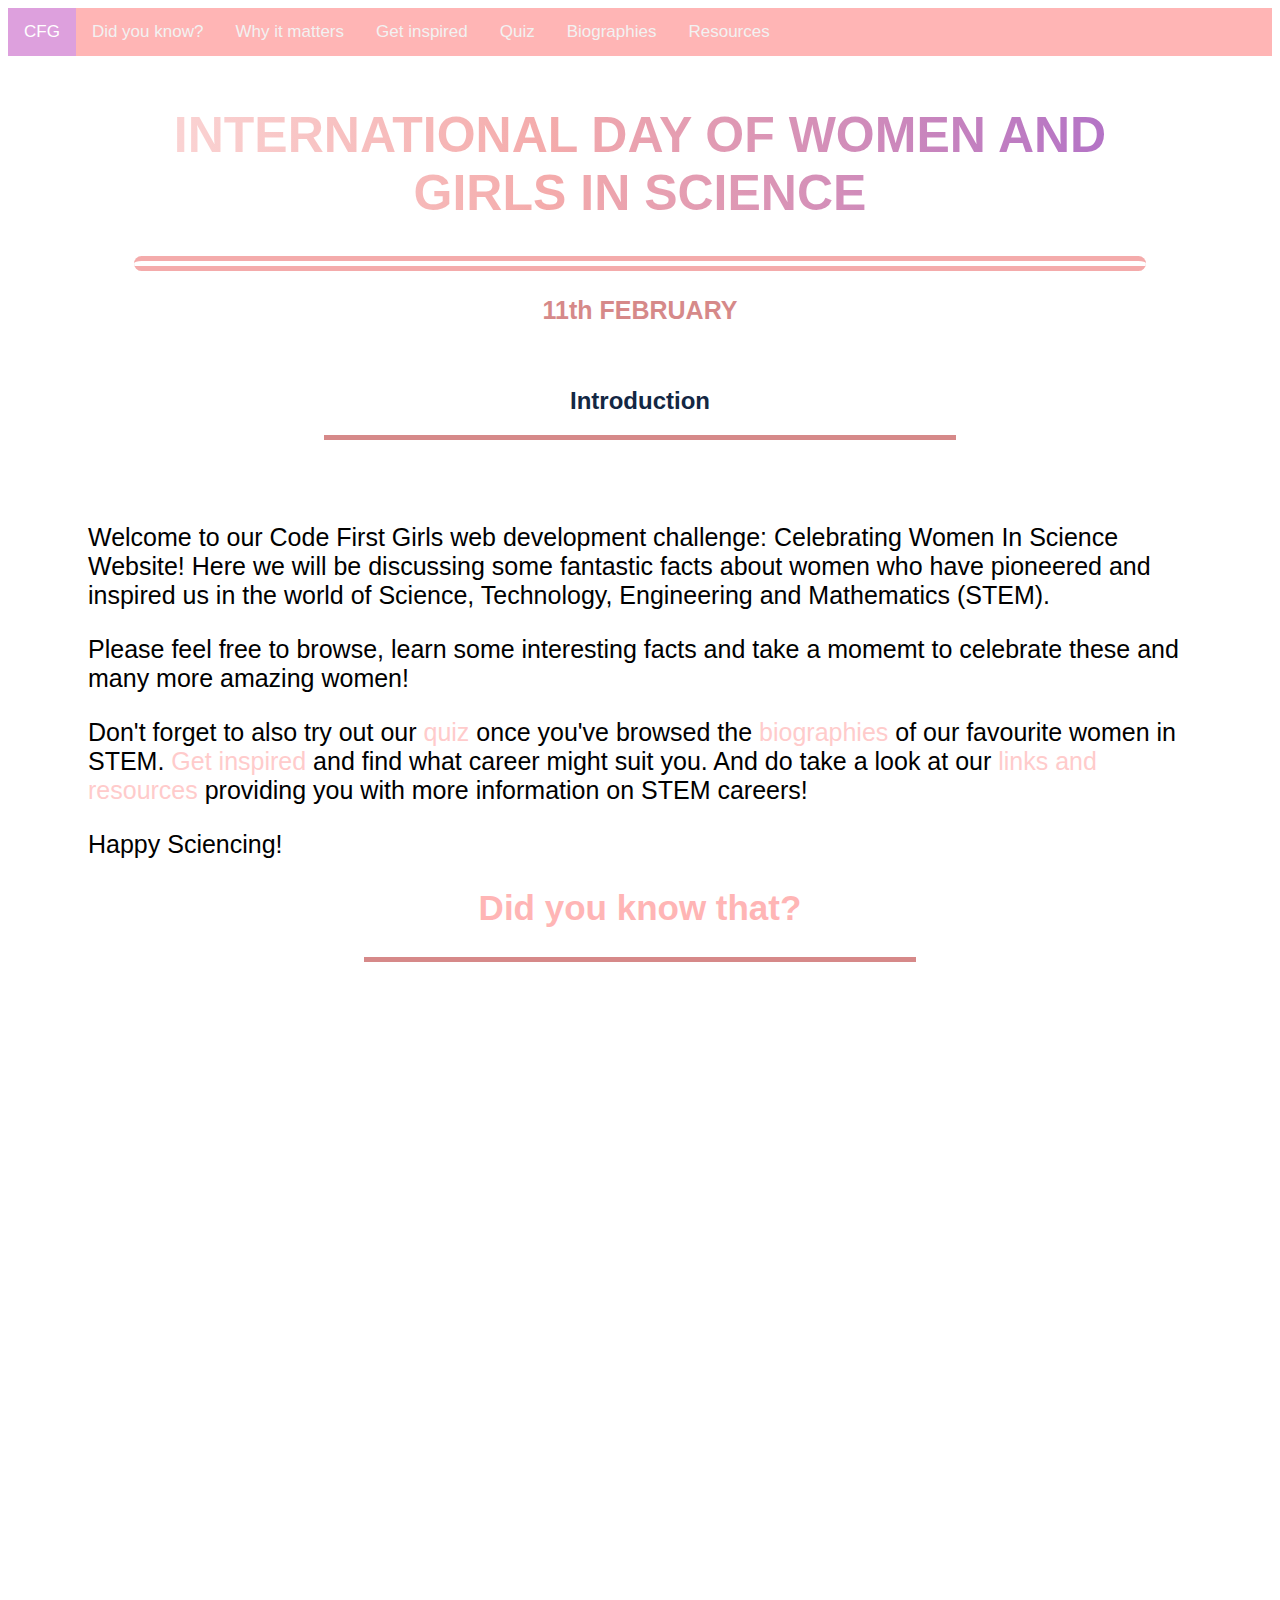
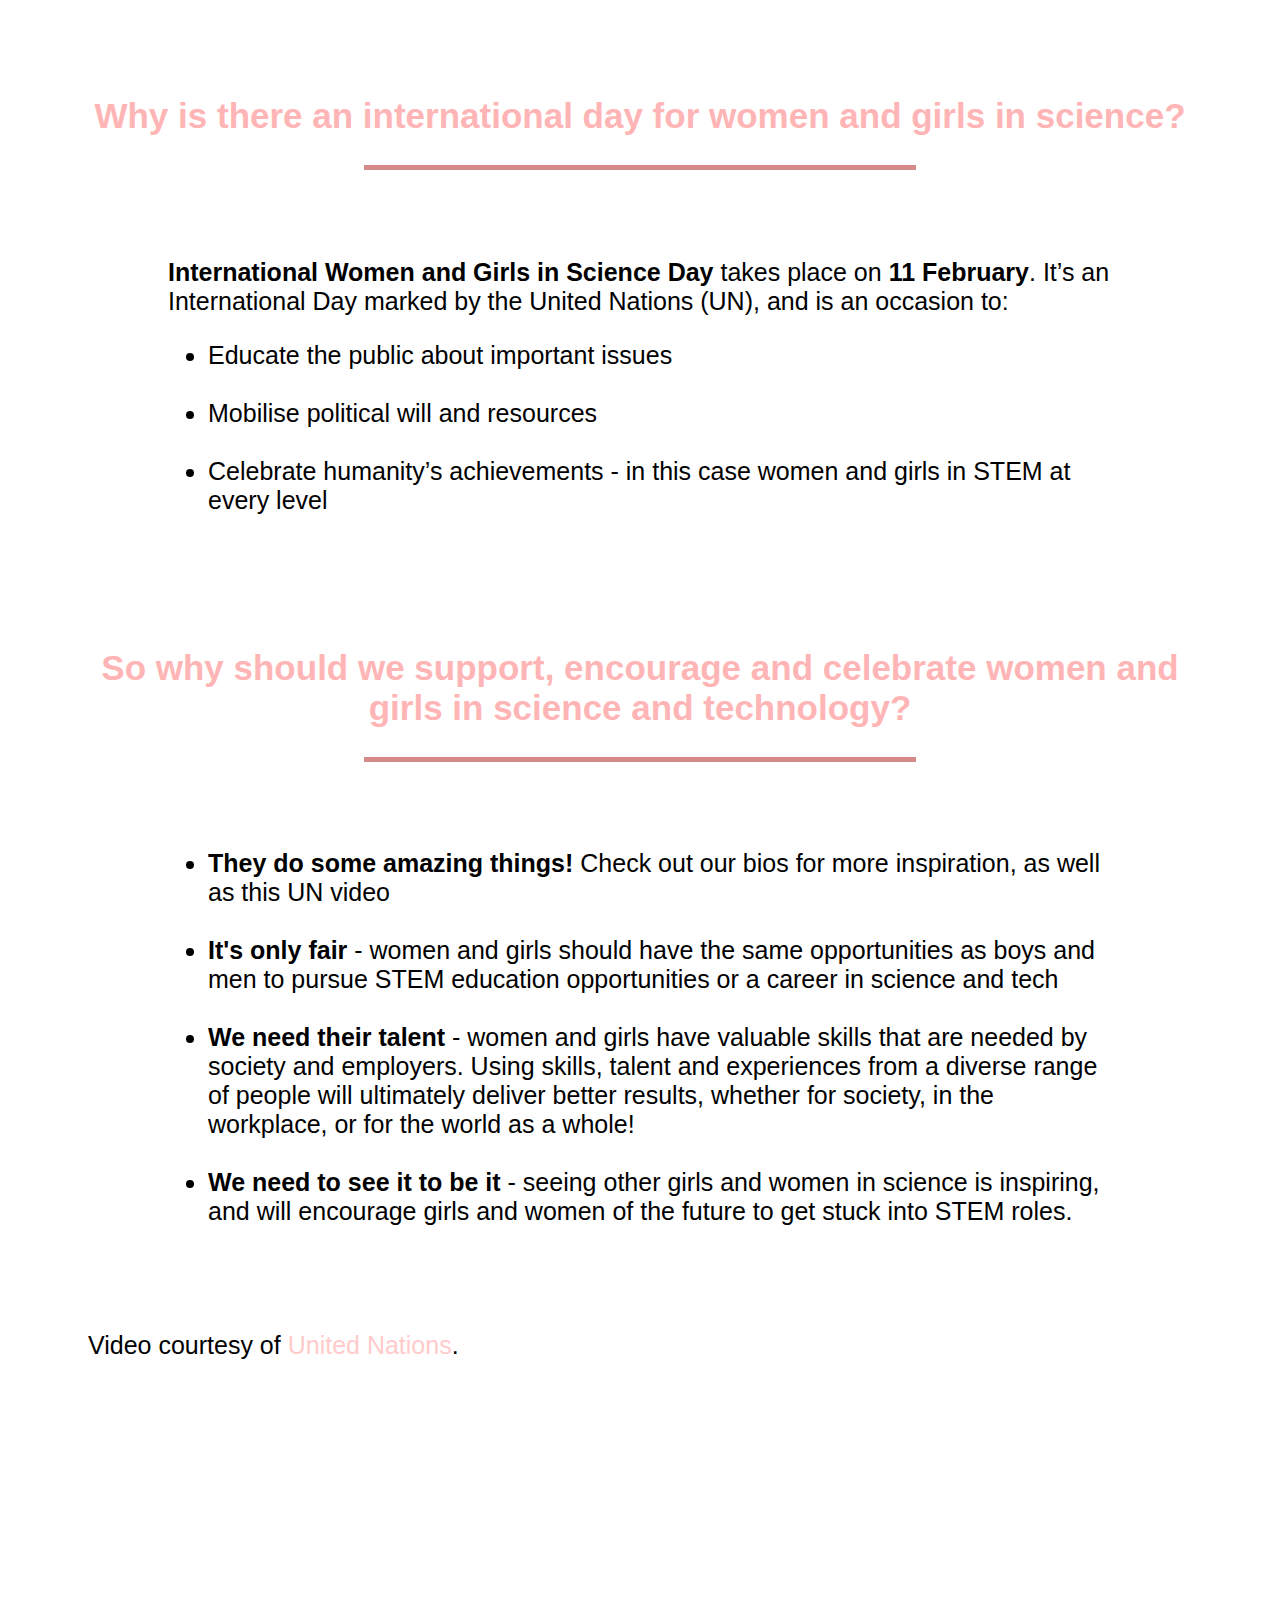
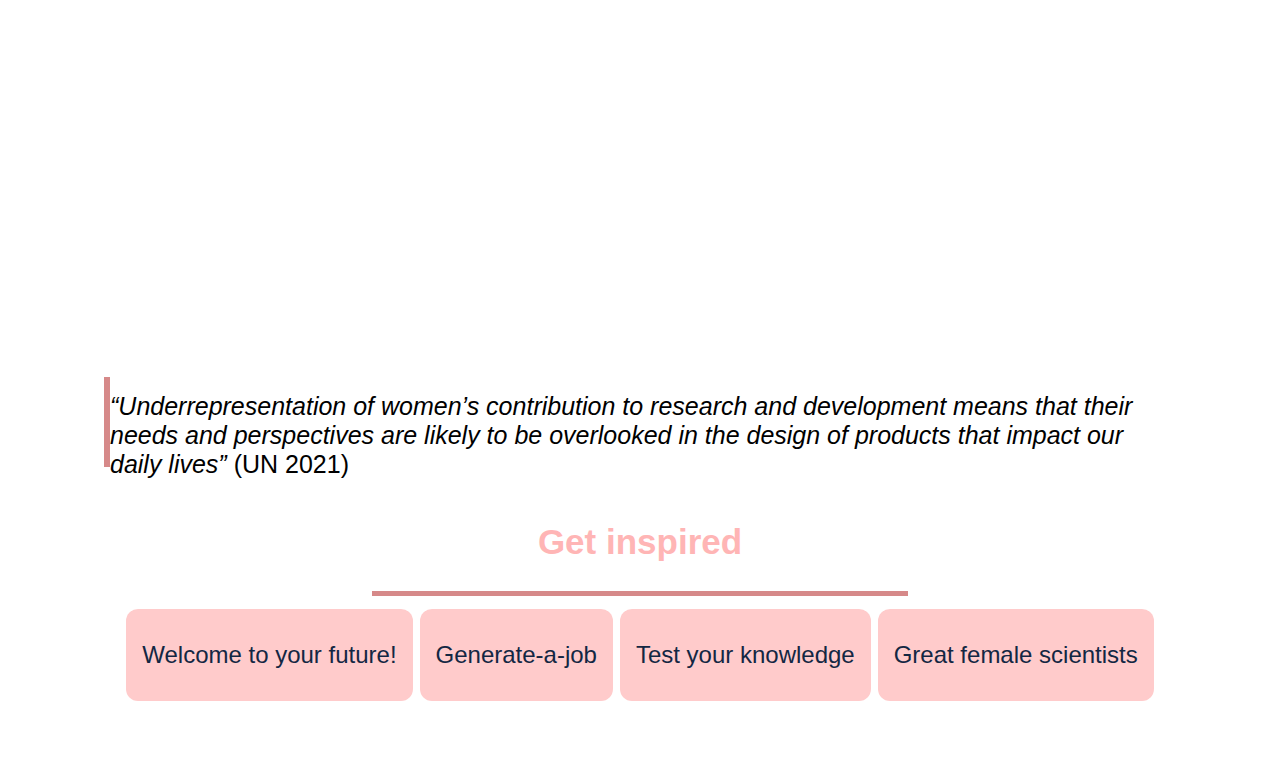
==== index.html @ ef5007a1 "Update index.html" ====
<!DOCTYPE html>
<html lang="en">

<head>
    <meta charset="UTF-8">
    <meta http-equiv="X-UA-Compatible" content="IE=edge">
    <meta name="viewport" content="width=device-width, initial-scale=1.0">
    <title>Women in Science Day</title>
    <link rel="stylesheet" type="text/css" href="style.css">
    <script src="animPercent.js"></script>
</head>

<body>
    <div class="topnav">
  <a class="active" href="https://codefirstgirls.com/">CFG</a>
  <a href="index.html#facts_jump">Did you know?</a>
  <a href="index.html#matters_jump">Why it matters</a>
  <a href="index.html#insiration_jump">Get inspired</a>
  <a href="QuizAEO.html">Quiz</a>
  <a href="UN-page-2.html">Biographies</a>
  <a href="UN-page-2.html#resources_jump">Resources</a>
    </div>
    
    <h1 id="home_title">International Day of Women and Girls in Science</h1>
    <p class="longDivider"></p>
    <p id="home_date">11th FEBRUARY</p>
    <br>

    
       <div class="section_heading">
            <h2>Introduction</h2>
            <hr>
        </div>
        <div class="main_content">      
    
            <p>Welcome to our Code First Girls web development challenge: Celebrating Women In Science Website! Here we will be discussing some
            fantastic facts about women who have pioneered and inspired us in the world of Science, Technology, Engineering and Mathematics (STEM).</p>
        
            <p>Please feel free to browse, learn some interesting facts and take a momemt to celebrate these and many more
            amazing women! 
            
            </p>
                <div class = links>
                <p> Don't forget to also try out our <a href="QuizAEO.html">quiz</a>
                once you've browsed the <a href="UN-page-2.html">biographies</a> of our favourite women in STEM. 
                <a href="index.html#insiration_jump">Get inspired</a> and find what career might suit you.
                And do take a look at our <a href="UN-page-2.html#resources_jump">links and resources</a> 
                providing you with more information on STEM careers! </p>
           
            
        <p>Happy Sciencing!</p>
        </div>

        <div id="facts_jump"></div>
        <div class="section_heading">
            <h2>Did you know that?</h2>
            <hr>
        </div>

        <div id="stat1">
            <p class="percentage"><strong>18%</strong></p>
            <p class="info">of girls aged 7 to 10 think that there aren’t enough women in STEM.</p>
        </div>
        <div id="stat2">
            <p class="percentage"><strong>22%</strong></p>
            <p class="info">of professionals in cutting edge fields such as artificial intelligence (A.I) are women.</p>
        </div>
        <div id="stat3">
            <p class="percentage"><strong>9%</strong></p>
            <p class="info">of girls entered at least one STEM topic at A Level in 2019/2020, compared to 55% of boys.
            </p>
        </div>
        <br>
        <div id="matters_jump"></div>
        <div class="section_heading">
            <h2>Why is there an international day for women and girls in science?</h2>
            <hr>
       
        </div>
       
            
        <div class="main_content">
        <p><b>International Women and Girls in Science Day</b> takes place on <b>11 February</b>.
            It’s an International Day marked by the United Nations (UN), and is an occasion to: </p>

        <ul>
            <li> Educate the public about important issues</li><br>
            <li>Mobilise political will and resources</li><br>
            <li>Celebrate humanity’s achievements - in this case women and girls in
                STEM at every level</li>
        </ul>
        <br>
            </div>
            
        <div class="section_heading">
            <h2>So why should we support, encourage and celebrate women and girls in science and technology?</h2>
            <hr>
        
       </div>

        <div class="main_content"> 
        <ul>
            <!-- Unordered list -->
            <li><b>They do some amazing things!</b> Check out our bios for more inspiration, as well
                as this UN video</li>
            <br>
            <li><b>It's only fair</b> - women and girls should have the same opportunities
                as boys and men to pursue STEM education opportunities or a career in science
                and tech</li>
            <br>
            <li><b>We need their talent</b> - women and girls have valuable skills that are
                needed by society and employers. Using skills, talent and experiences from a
                diverse range of people will ultimately deliver better results, whether for society,
                in the workplace, or for the world as a whole!</li>
            <br>
            <li><b>We need to see it to be it</b> - seeing other girls and women in science is inspiring,
                and will encourage girls and women of the future to get stuck into STEM roles.</li>
        </ul>
            </div>
                        
        <div class="video-container">
            <iframe width="500" height="315" src="https://www.youtube.com/embed/XKmdCzQGtXE?start=1"
                title="YouTube video player" frameborder="0"
                allow="accelerometer; autoplay; clipboard-write; encrypted-media; gyroscope; picture-in-picture; web-share"
                allowfullscreen></iframe>
            <figcaption>Video courtesy of <a href="https://www.un.org/en/" target="_blank">United Nations</a>.
            </figcaption>
        </div>
        
        <div class="w3-container">  
            <p class="quote"><i>“Underrepresentation of women’s contribution to research and development
                means that their needs and perspectives are likely to be overlooked in the
                design of products that impact our daily lives”</i> (UN 2021)</p>
        
        </div>
        
         <div class="w3-container">  
        
             <div id="insiration_jump"></div>
        <div class="section_heading">
            <h2>Get inspired</h2>
            <hr>
        </div>

        <!-- buttons and link to javascript file -->
         <div class="w3-container">  
             <div class="buttons">
            <a href="#" class="button" button id="welcome-button">Welcome to your future!</a>
            <a href="#" class="button" button id="job-generator-button">Generate-a-job</a>
            <a href="QuizAEO.html" class="button" button id="take-our-quiz">Test your knowledge</a>
            <a href="UN-page-2.html" class="button" button id="biographies">Great female scientists</a>
            <script src="script.js"></script>
        
        </div>
        </div>
</body>

</html>
---- style.css ----
.topnav {
      background-color: #ffb5b5;
      overflow: hidden;
    }
    
    .topnav a {
      float: left;
      color: #f2f2f2;
      text-align: center;
      padding: 14px 16px;
      text-decoration: none;
      font-size: 17px;
    }
    
  
    .topnav a:hover {
      background-color: #ddd;
      color: black;
    }
    
    .topnav a.active {
      background-color: plum;
      color: white;
}



#stat1.slide1 {
    visibility:visible;
    animation-name: slide1;
    animation-duration: 3s;
    
  }
  
  @keyframes slide1 {
    0% {
      opacity: 0;
      transform: translateX(100%);
    } 
    100% {
      opacity: 1;
      transform: translateX(0%);
    }
  }


#stat1{
    font-family: "Poppins", sans-serif;
    border: 5px solid #ffcbcb;
    background-color: white;
    width:450px;
    padding-left: 3%;
    padding-right: 3%;
    box-shadow: 5px 8px #dbafaf;
    margin: auto;
    margin-bottom: 20px;
    visibility: hidden;

}

.video-container { position: relative; padding-bottom: 56.25%; padding-top: 30px; height: 0; overflow: hidden; }

.video-container iframe, .video-container object, .video-container embed { position: absolute; top: 0; left: 0; width: 100%; height: 100%; }

  .info{
    font-family: "Poppins", sans-serif;
    box-sizing: border-box;
    font-size: 20px;
    
}
  .percentage{
    font-family: "Poppins", sans-serif;
    font-size: 40px;
    text-align: justify;
    color: #dbafaf;
    box-sizing: border-box;
}




#stat2.slide2 {
    visibility:visible;
    animation-name: slide2;
    animation-duration: 3s;
    
  }
  
  @keyframes slide2 {
    0% {
      opacity: 0;
      transform: translateX(-100%);
    } 
    100% {
      opacity: 1;
      transform: translateX(0%);
    }
  }


#stat2{
  font-family: "Poppins", sans-serif;
    width:450px;
    padding-left: 3%;
    padding-right: 3%;
    border: 5px solid #ffcbcb;
    background-color: white;
    box-shadow: 5px 8px #dbafaf;
    margin: auto;
    visibility: hidden;
    margin-bottom: 20px;

}


#stat3.slide3 {
    visibility:visible;
    animation-name: slide3;
    animation-duration: 3s;
    
  }
  
  @keyframes slide3 {
    0% {
      opacity: 0;
      transform: translateX(100%);
    } 
    100% {
      opacity: 1;
      transform: translateX(0%);
    }
  }


#stat3{
  font-family: "Poppins", sans-serif;
    width:450px;
    padding-left: 3%;
    padding-right: 3%;
    border: 5px solid #ffcbcb;
    box-shadow: 5px 8px #dbafaf;
    background-color: white;
    margin: auto;
    visibility: hidden;
    margin-bottom: 20px;

}

*{
  font-family:"Poppins", sans-serif;
}
#home_title {
  background-image: linear-gradient(90deg, rgba(251,215,215,1) 0%, rgba(244,171,171,1) 41%, rgba(175,111,200,1) 100%);
  background-repeat: repeat;
  -webkit-background-clip: text;
  background-clip: text;
  -webkit-text-fill-color: transparent;
  margin-top: 50px;
  margin-left: 10%;
  margin-right: 10%;
  font-size: 50px;
  text-align: center;
  font-weight: bold;
  text-transform: uppercase;

  font-weight: 800;
  -webkit-font-smoothing: antialiased;
}
.longDivider {
  flex-grow: 1;
  border-top: 15px double #f4abab;
  border-radius: 20px;
  margin: 0px;
  margin-left: 10%;
  margin-right: 10%;
}
#home_date{
  text-align: center;
  font-size: 25px;
  font-weight: bold;
  color: rgb(214, 137, 137);
}
.section_heading{
  text-align: center;
  color: #132743;
}
.section_heading hr{
  border: none;
width: 50%;
  border-bottom: 5px solid rgb(214, 137, 137);  
}


.w3-container:after,.w3-container:before,.w3-panel:after,.w3-panel:before,.w3-row:after,.w3-row:before,.w3-row-padding:after,.w3-row-padding:before,
.w3-container,.w3-panel{padding:0.01em 16px}.w3-panel{margin-top:16px;margin-bottom:16px}
.w3


body {
  background-color: #f1f1f1;
  padding: 20px;
  font-family: Arial;
}


.main_content{
font-size: 25px;
margin-right: 30px;
margin-left: 30px;
  padding: 50px;
}
.main_content h2{
  font-size: 35px;
  color: rgb(255, 181, 181);
}
.video{
  text-align: center;
}

.quote{
  padding-top: 15px;
  border-left: 6px solid rgb(214, 137, 137);
  height: 75px;
}


.buttons{
  text-align: center;
}

.button{
  text-align: center;
  background-color: #ffcbcb;
  border-color: #dbafaf;
  padding: 32px 16px;
  font-size: 24px;
  color: #132743;
  text-align: center;
  display: inline-block;
  border-radius: 12px;
  transition-duration: 0.4s;
  cursor: pointer;
  }

.button:hover {
  background-color: #dbafaf;
  color: white;
}
.buttons a{
  text-decoration: none;
}

figcaption a{
  text-decoration: none;
  color:#ffcbcb;
}
figcaption a:hover{
  color: #dbafaf;
  font-weight: bold;
}

.links a{
    text-decoration: none;
    color:#ffcbcb;
}
.links a:hover{
  color: #dbafaf;
  font-weight: bold;
}
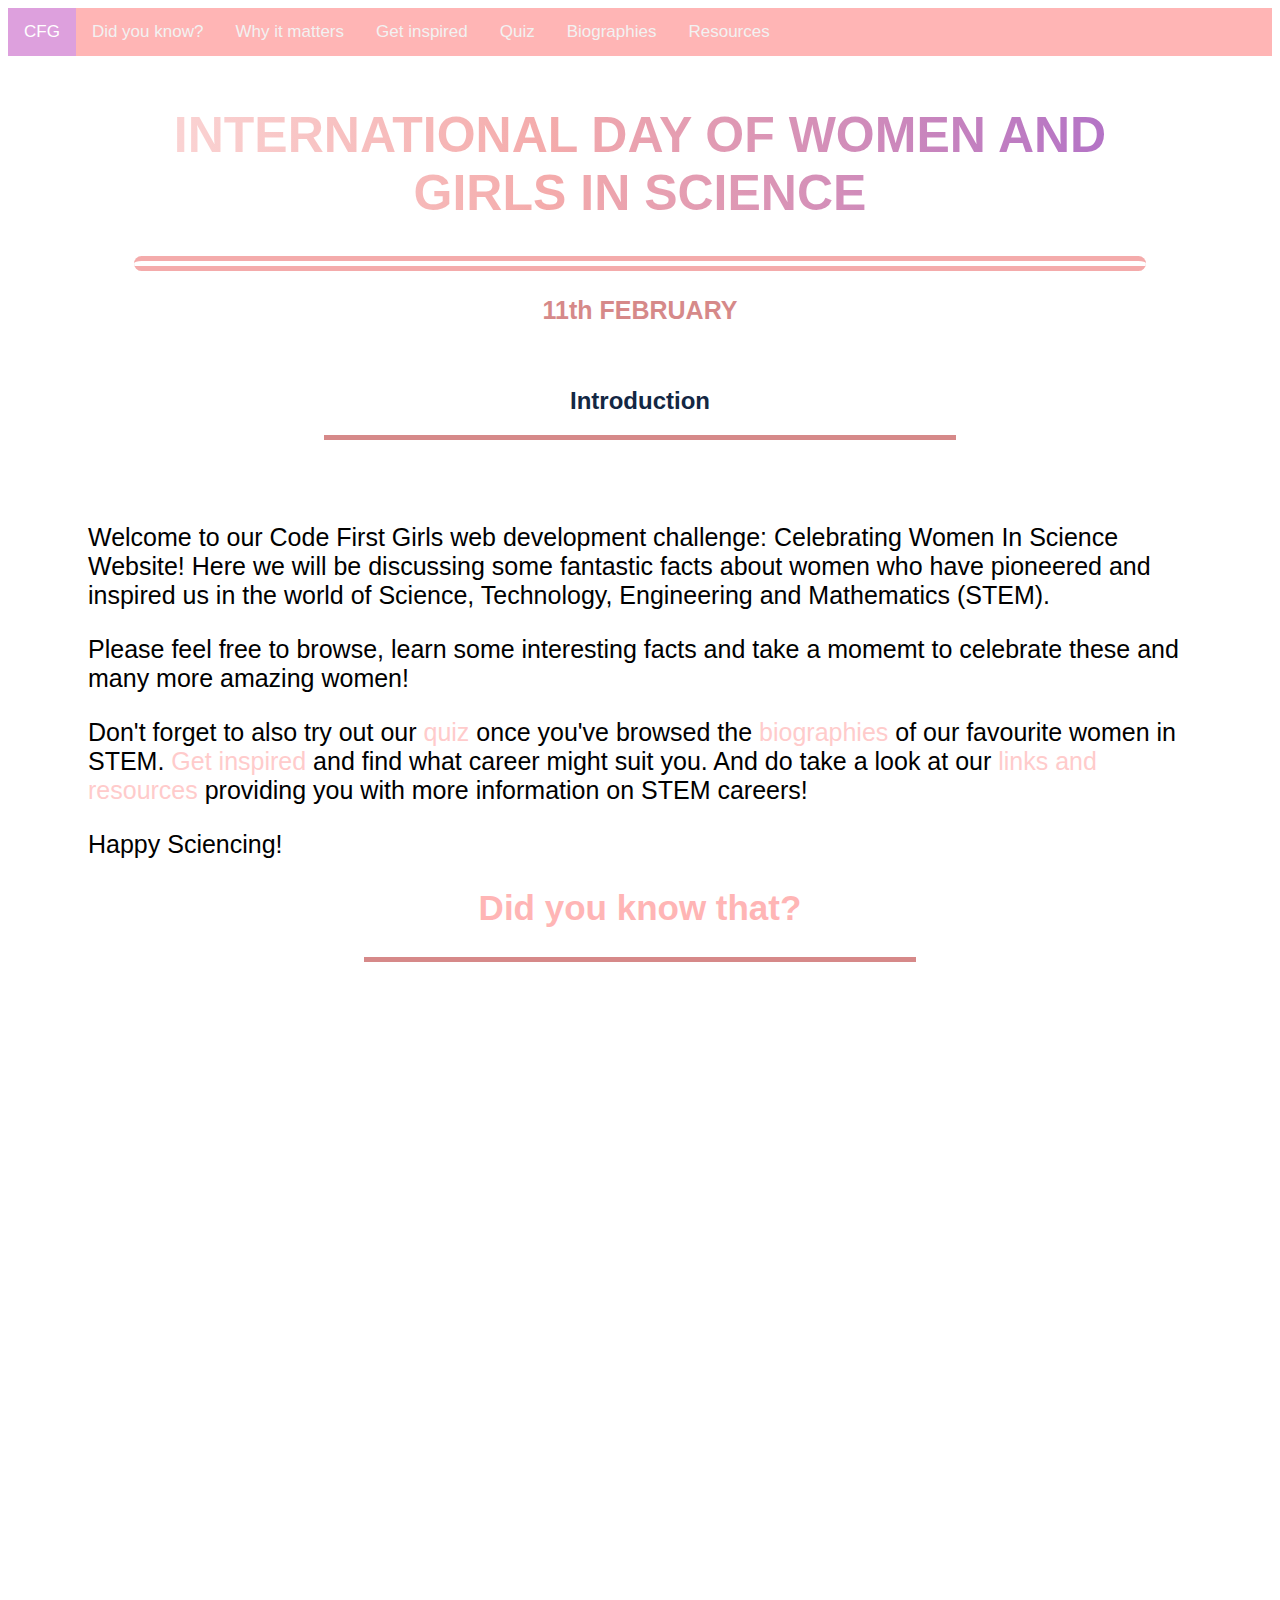
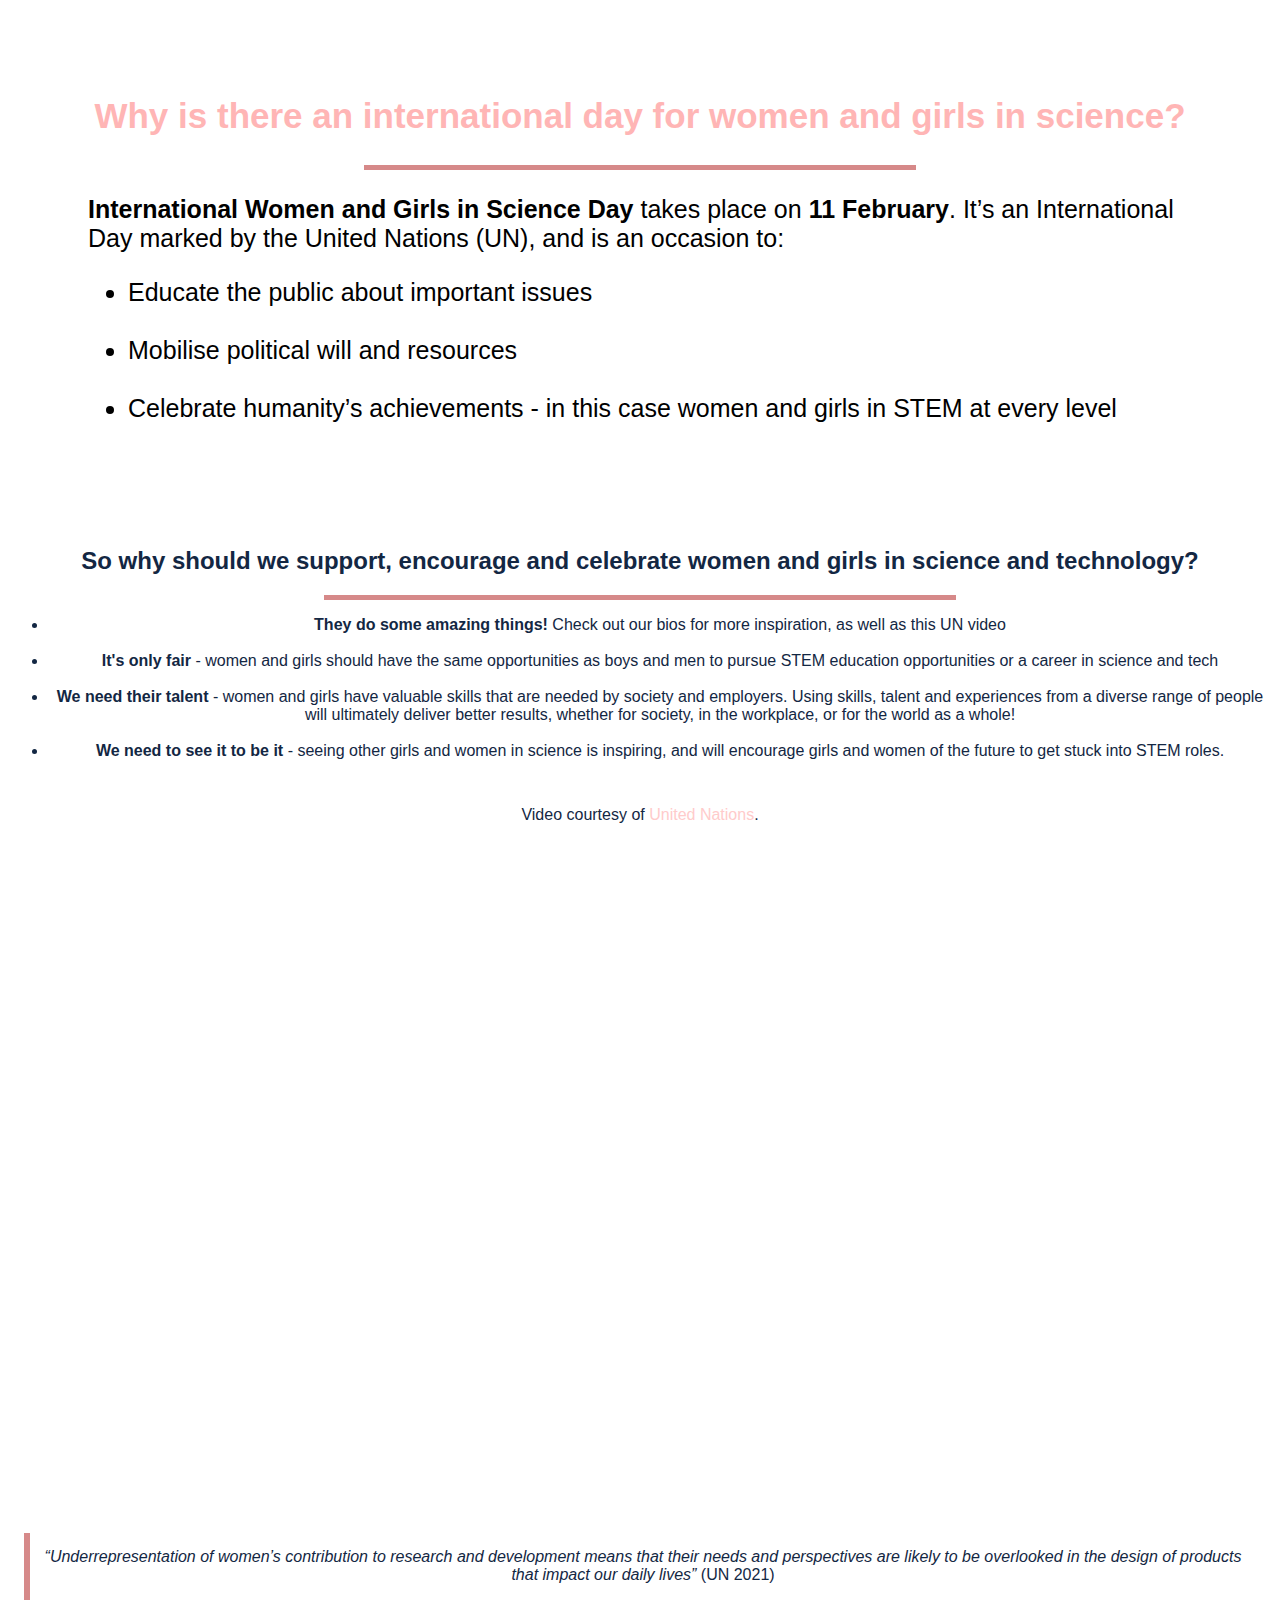
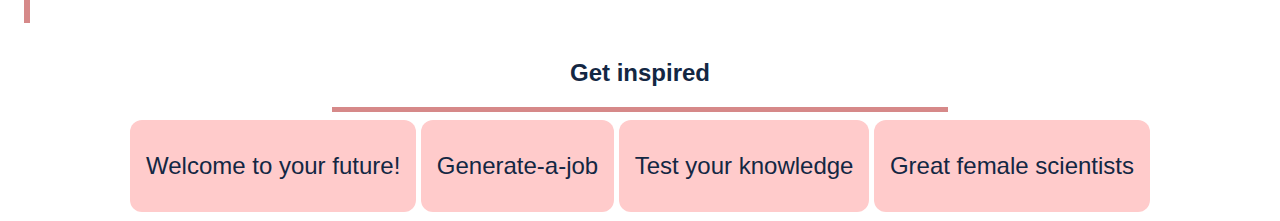
==== commit c05c5278: "Update index.html" ====
--- a/index.html
+++ b/index.html
@@ -79,7 +79,7 @@
         </div>
        
             
-        <div class="main_content">
+        
         <p><b>International Women and Girls in Science Day</b> takes place on <b>11 February</b>.
             It’s an International Day marked by the United Nations (UN), and is an occasion to: </p>
 
@@ -96,9 +96,9 @@
             <h2>So why should we support, encourage and celebrate women and girls in science and technology?</h2>
             <hr>
         
-       </div>
+      
 
-        <div class="main_content"> 
+       
         <ul>
             <!-- Unordered list -->
             <li><b>They do some amazing things!</b> Check out our bios for more inspiration, as well
@@ -116,7 +116,7 @@
             <li><b>We need to see it to be it</b> - seeing other girls and women in science is inspiring,
                 and will encourage girls and women of the future to get stuck into STEM roles.</li>
         </ul>
-            </div>
+        
                         
         <div class="video-container">
             <iframe width="500" height="315" src="https://www.youtube.com/embed/XKmdCzQGtXE?start=1"
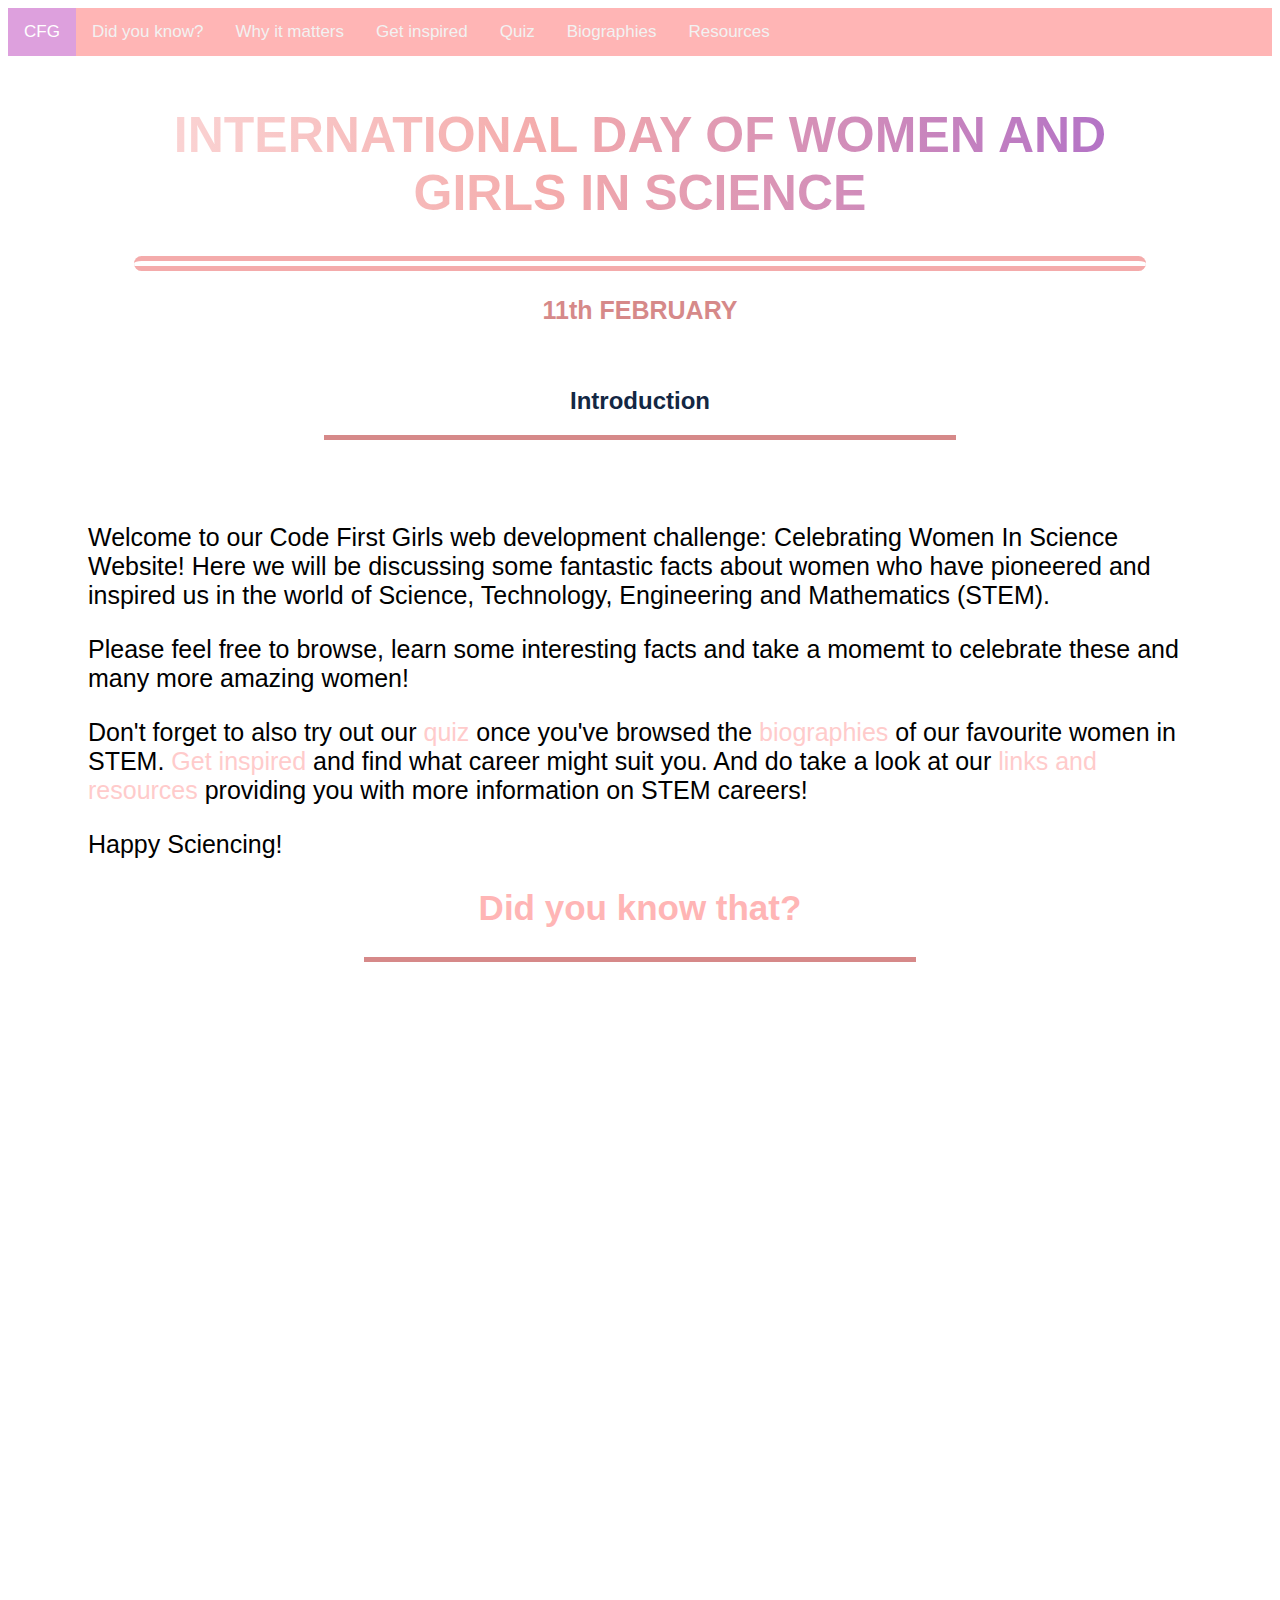
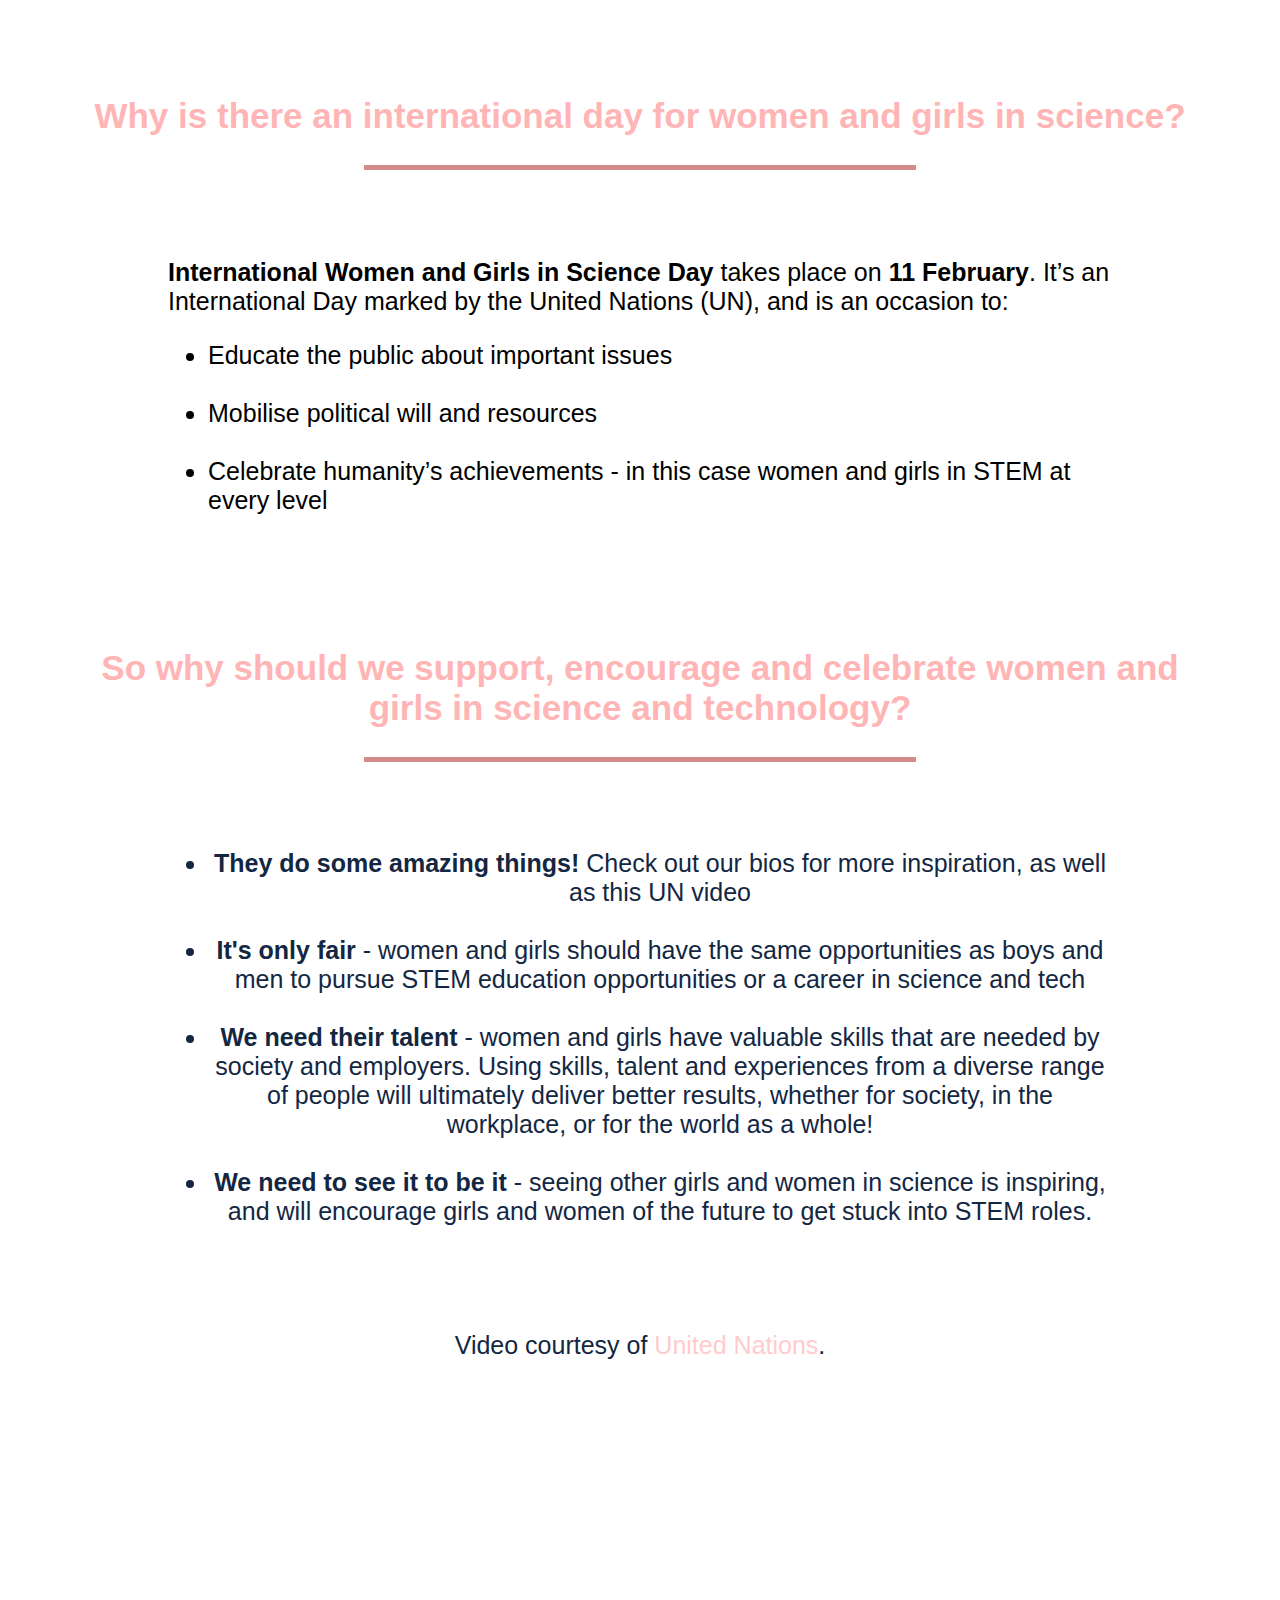
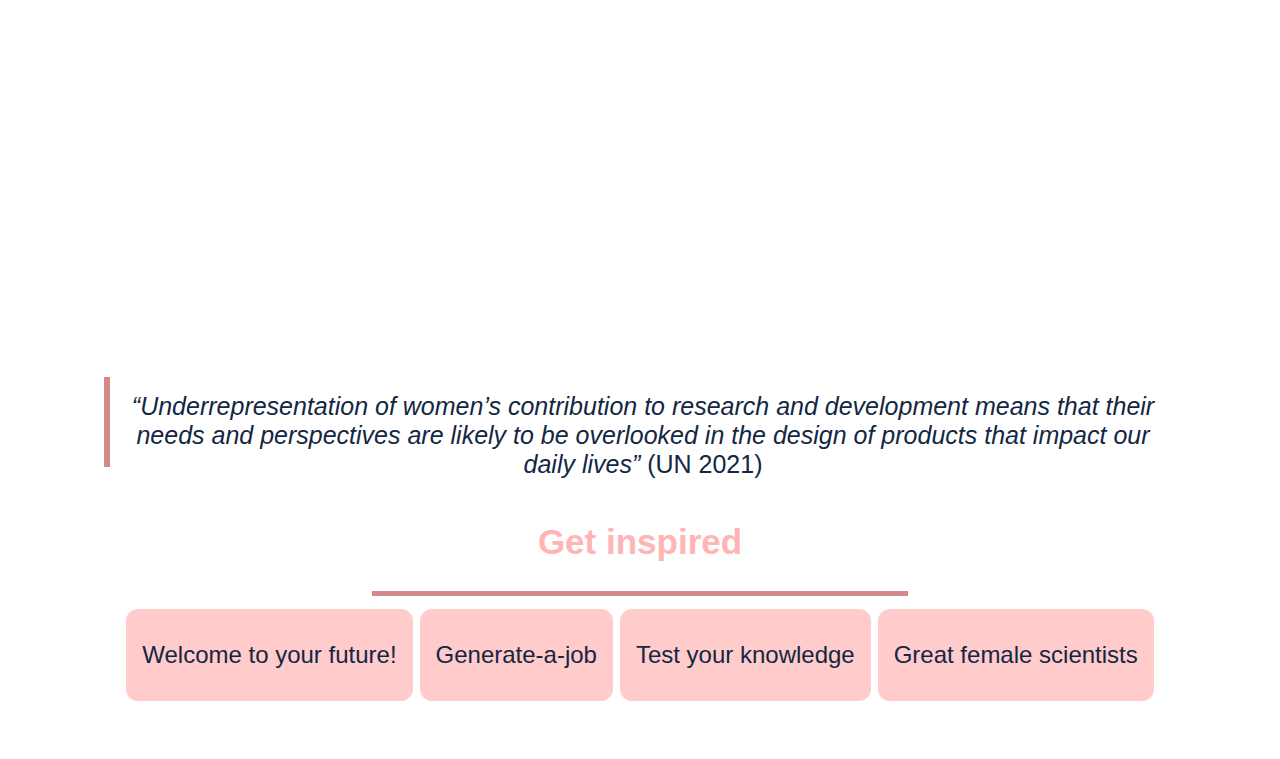
==== commit e69cb5f1: "Update index.html" ====
--- a/index.html
+++ b/index.html
@@ -78,7 +78,7 @@
        
         </div>
        
-            
+            <div class="main_content">
         
         <p><b>International Women and Girls in Science Day</b> takes place on <b>11 February</b>.
             It’s an International Day marked by the United Nations (UN), and is an occasion to: </p>
@@ -96,8 +96,7 @@
             <h2>So why should we support, encourage and celebrate women and girls in science and technology?</h2>
             <hr>
         
-      
-
+      <div class="main_content">
        
         <ul>
             <!-- Unordered list -->
@@ -117,6 +116,7 @@
                 and will encourage girls and women of the future to get stuck into STEM roles.</li>
         </ul>
         
+            </div>
                         
         <div class="video-container">
             <iframe width="500" height="315" src="https://www.youtube.com/embed/XKmdCzQGtXE?start=1"
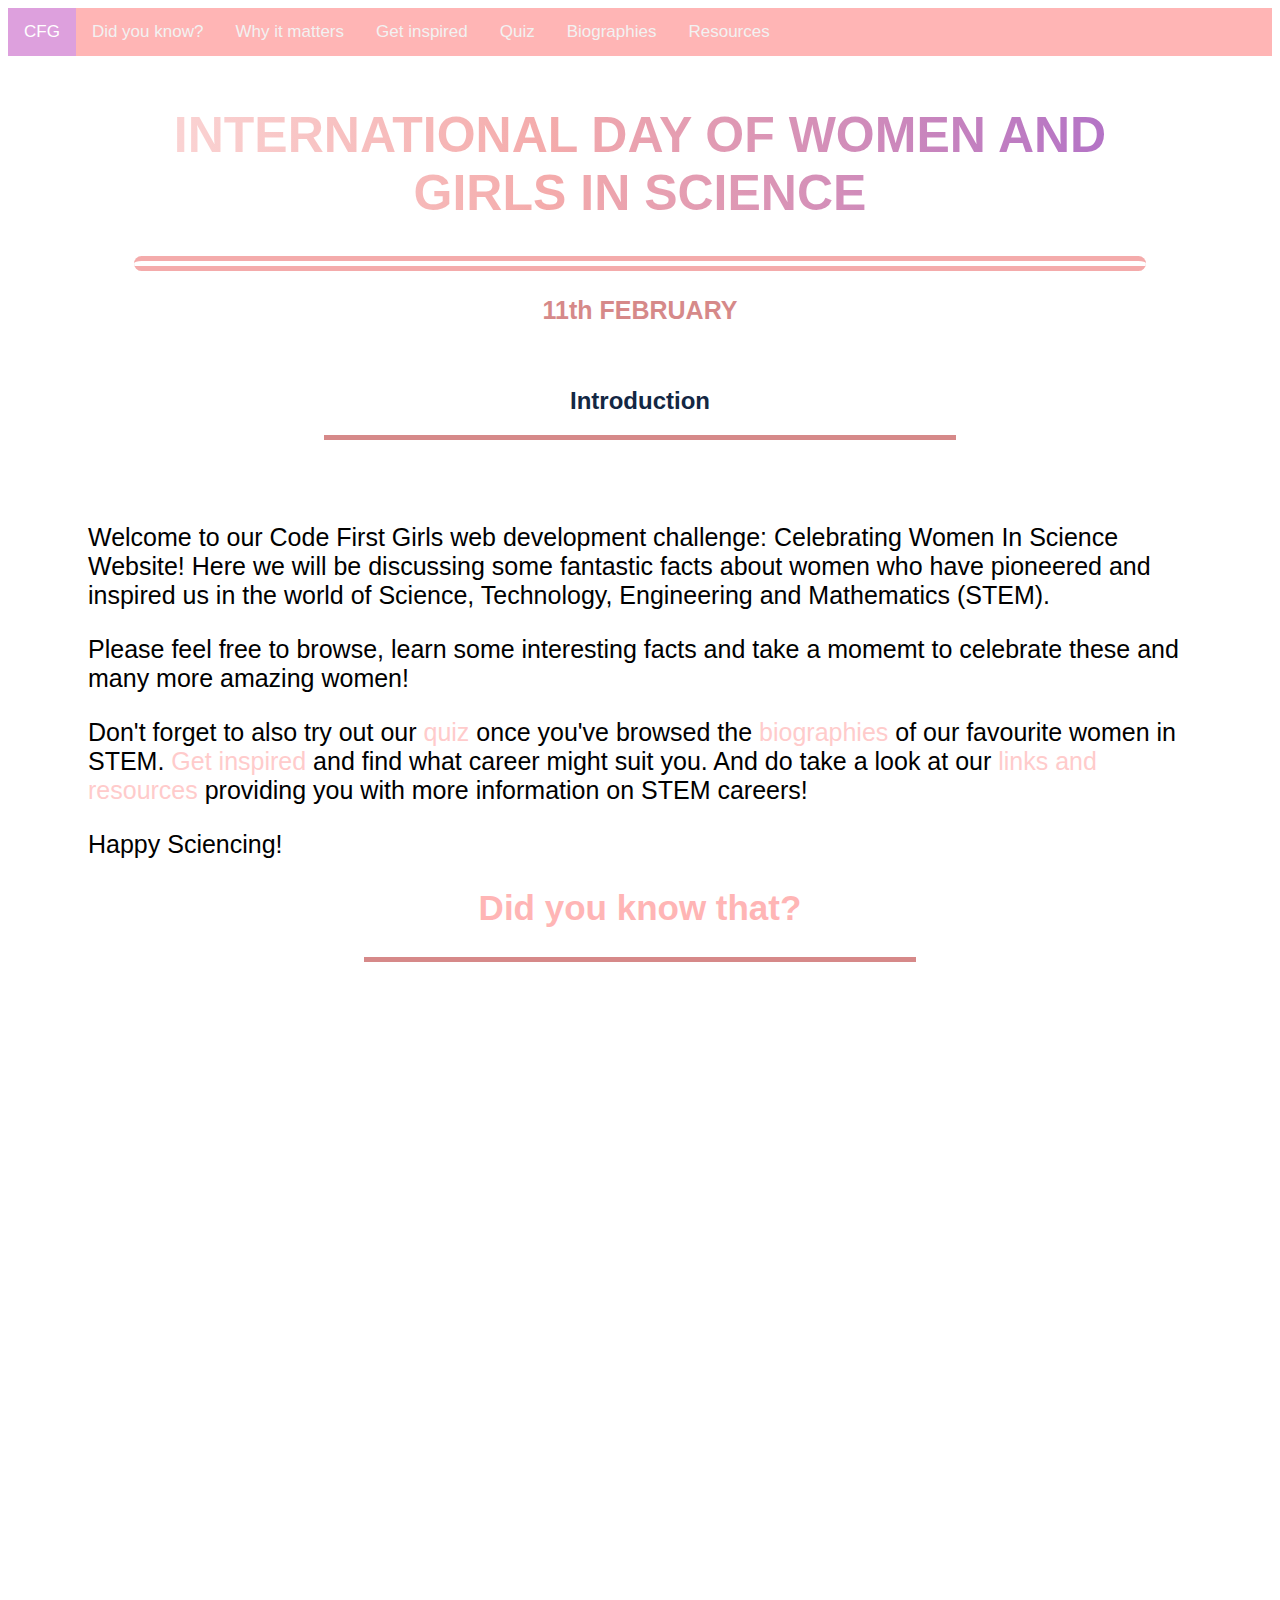
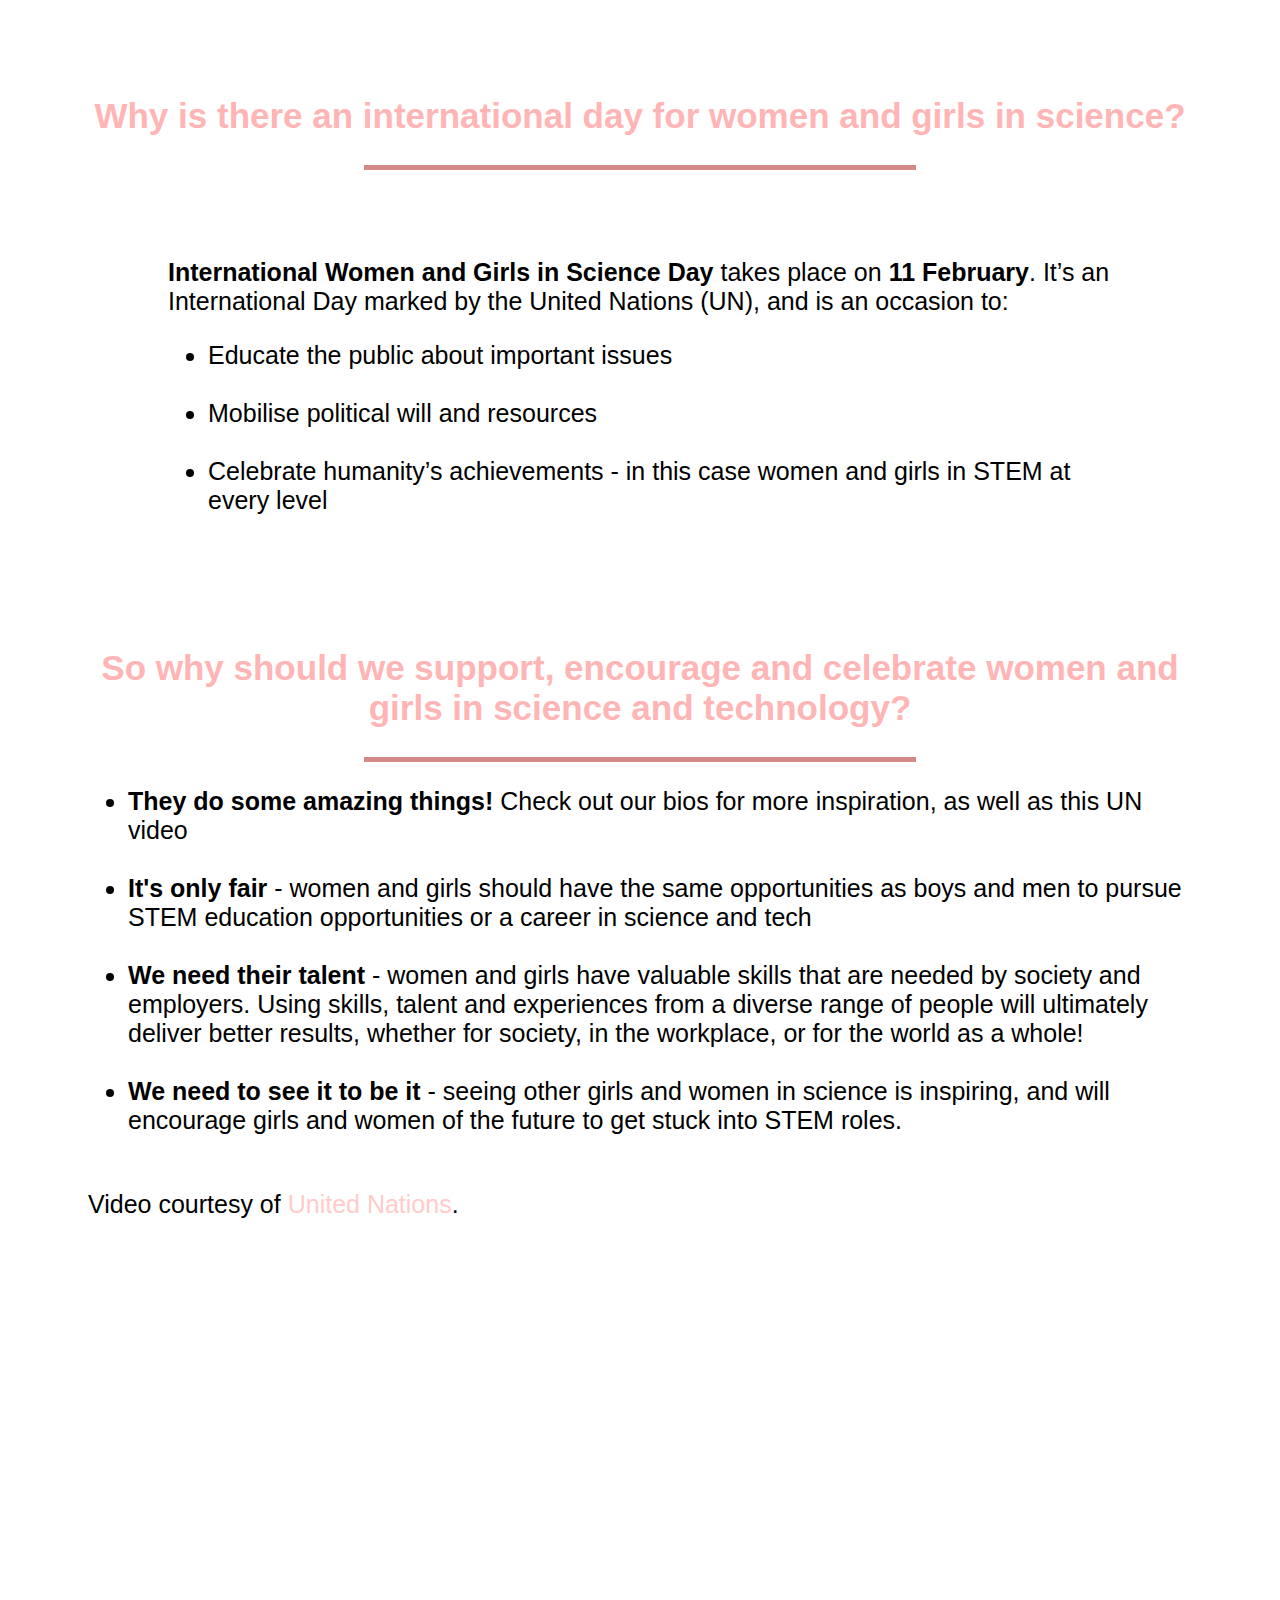
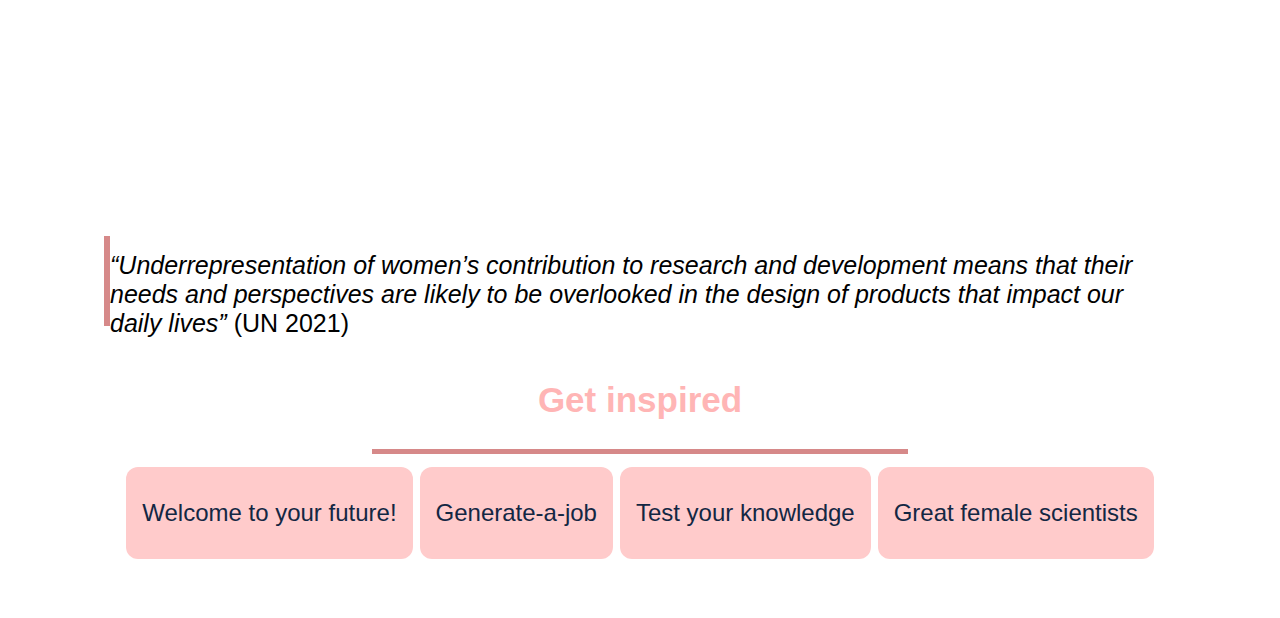
==== commit db9bfae7: "Update index.html" ====
--- a/index.html
+++ b/index.html
@@ -25,13 +25,12 @@
     <p class="longDivider"></p>
     <p id="home_date">11th FEBRUARY</p>
     <br>
-
-    
        <div class="section_heading">
             <h2>Introduction</h2>
             <hr>
         </div>
-        <div class="main_content">      
+        
+    <div class="main_content">      
     
             <p>Welcome to our Code First Girls web development challenge: Celebrating Women In Science Website! Here we will be discussing some
             fantastic facts about women who have pioneered and inspired us in the world of Science, Technology, Engineering and Mathematics (STEM).</p>
@@ -51,12 +50,14 @@
         <p>Happy Sciencing!</p>
         </div>
 
+        
         <div id="facts_jump"></div>
         <div class="section_heading">
             <h2>Did you know that?</h2>
             <hr>
         </div>
 
+        
         <div id="stat1">
             <p class="percentage"><strong>18%</strong></p>
             <p class="info">of girls aged 7 to 10 think that there aren’t enough women in STEM.</p>
@@ -71,15 +72,15 @@
             </p>
         </div>
         <br>
+        
+        
         <div id="matters_jump"></div>
         <div class="section_heading">
             <h2>Why is there an international day for women and girls in science?</h2>
             <hr>
-       
         </div>
        
-            <div class="main_content">
-        
+        <div class="main_content">
         <p><b>International Women and Girls in Science Day</b> takes place on <b>11 February</b>.
             It’s an International Day marked by the United Nations (UN), and is an occasion to: </p>
 
@@ -89,14 +90,14 @@
             <li>Celebrate humanity’s achievements - in this case women and girls in
                 STEM at every level</li>
         </ul>
+        </div>
         <br>
-            </div>
             
         <div class="section_heading">
             <h2>So why should we support, encourage and celebrate women and girls in science and technology?</h2>
             <hr>
-        
-      <div class="main_content">
+        </div>
+       
        
         <ul>
             <!-- Unordered list -->
@@ -116,7 +117,6 @@
                 and will encourage girls and women of the future to get stuck into STEM roles.</li>
         </ul>
         
-            </div>
                         
         <div class="video-container">
             <iframe width="500" height="315" src="https://www.youtube.com/embed/XKmdCzQGtXE?start=1"
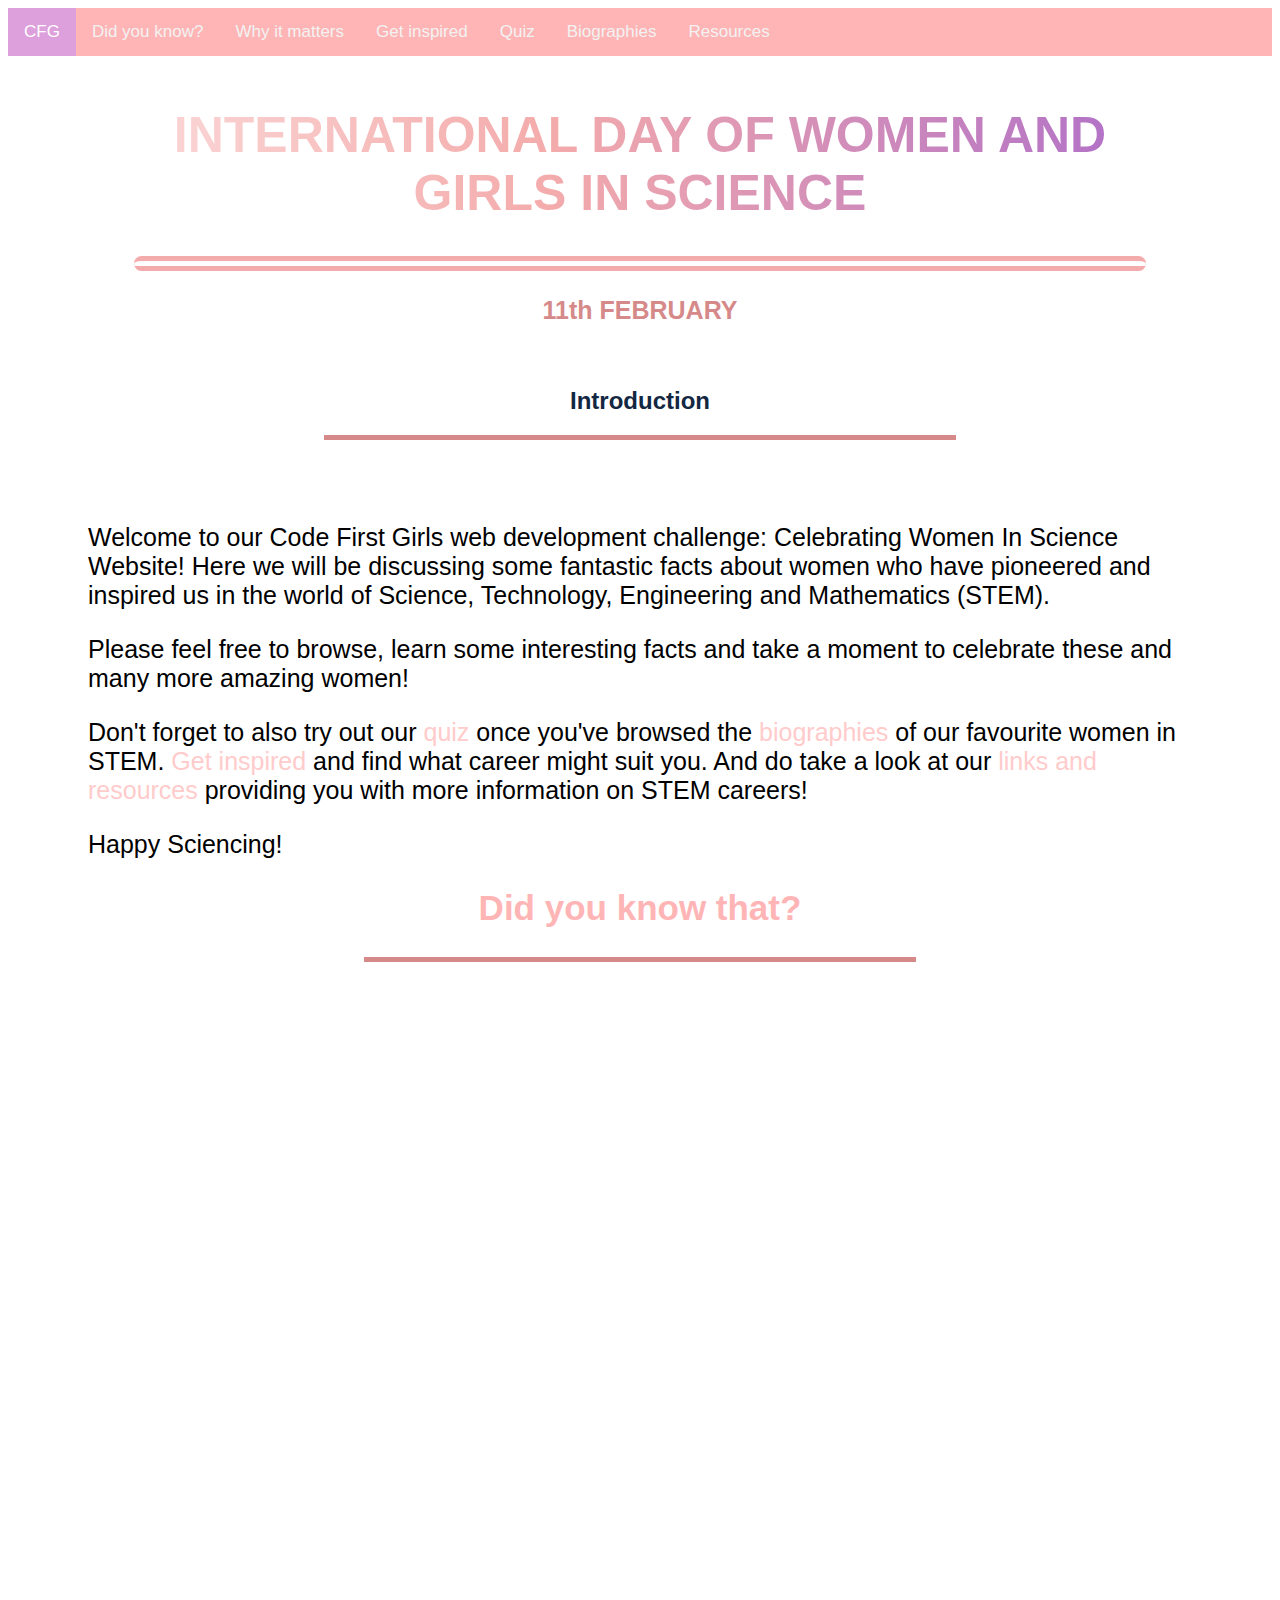
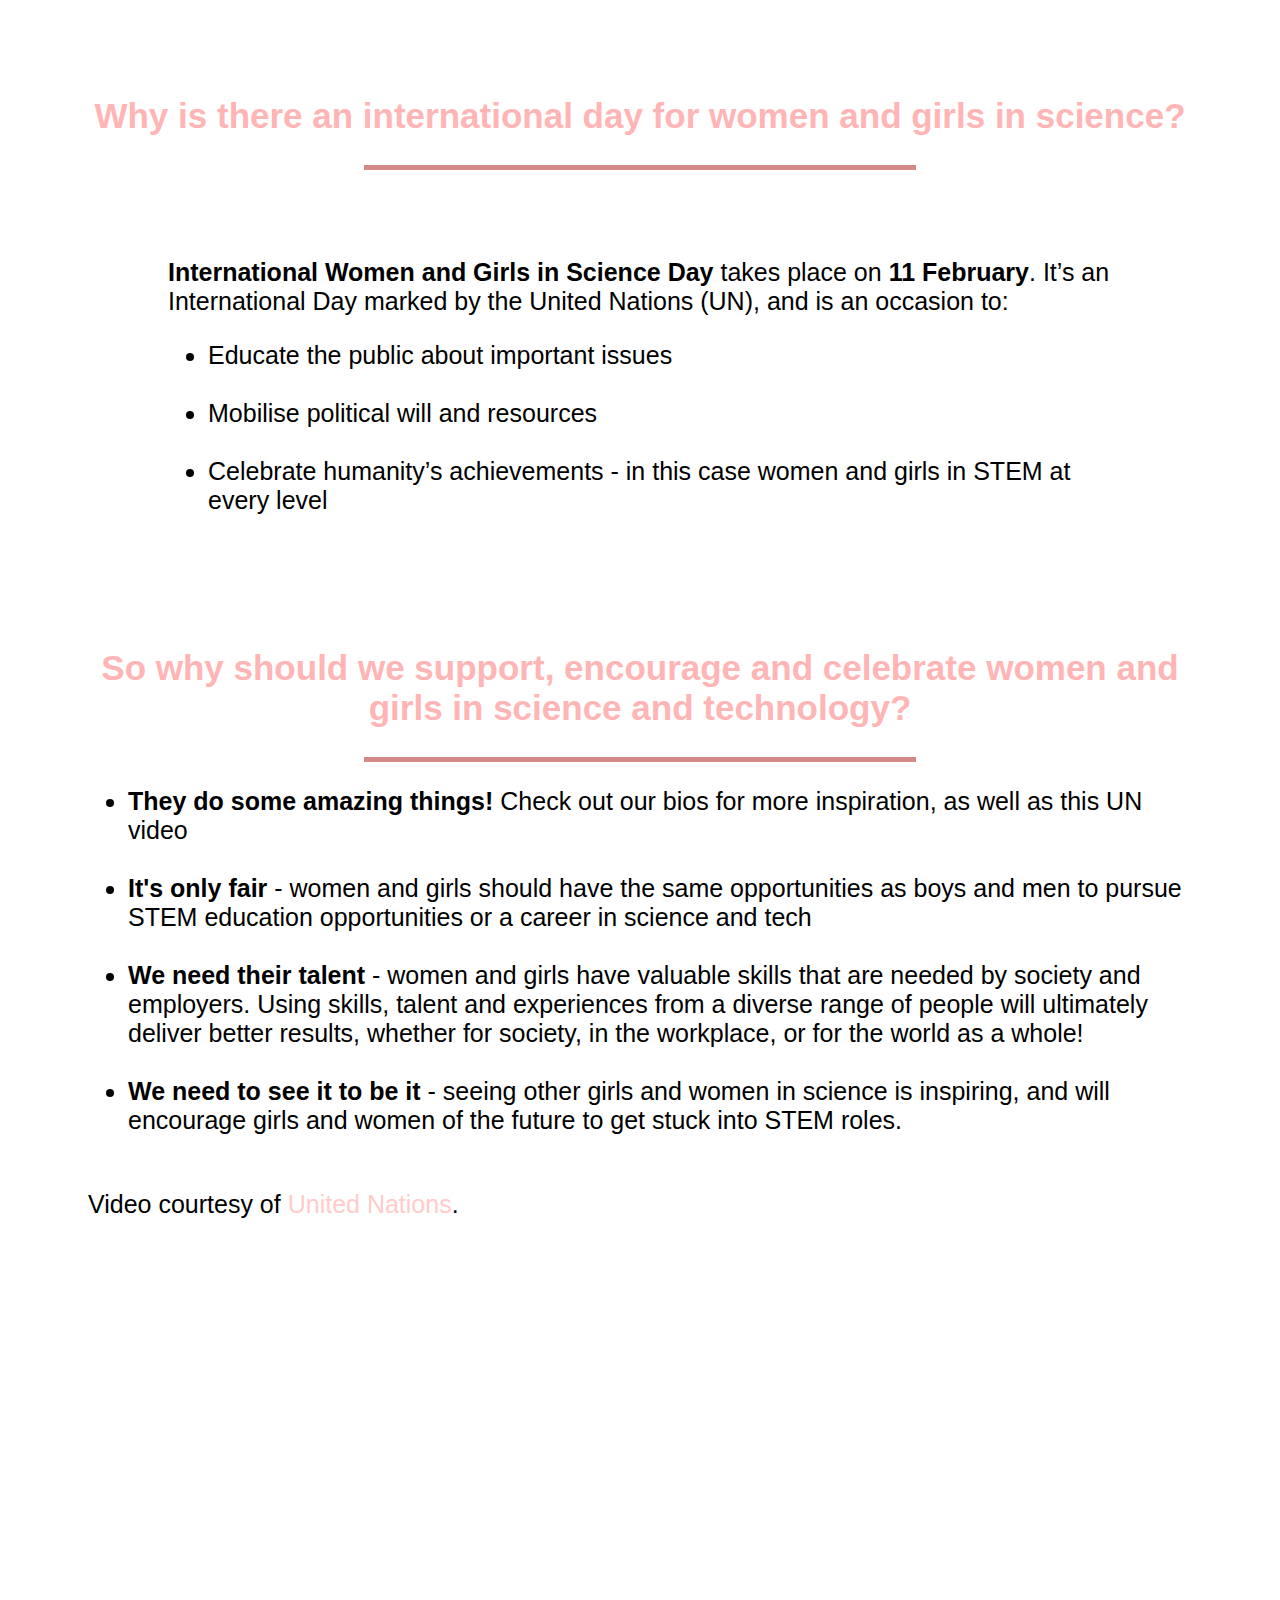
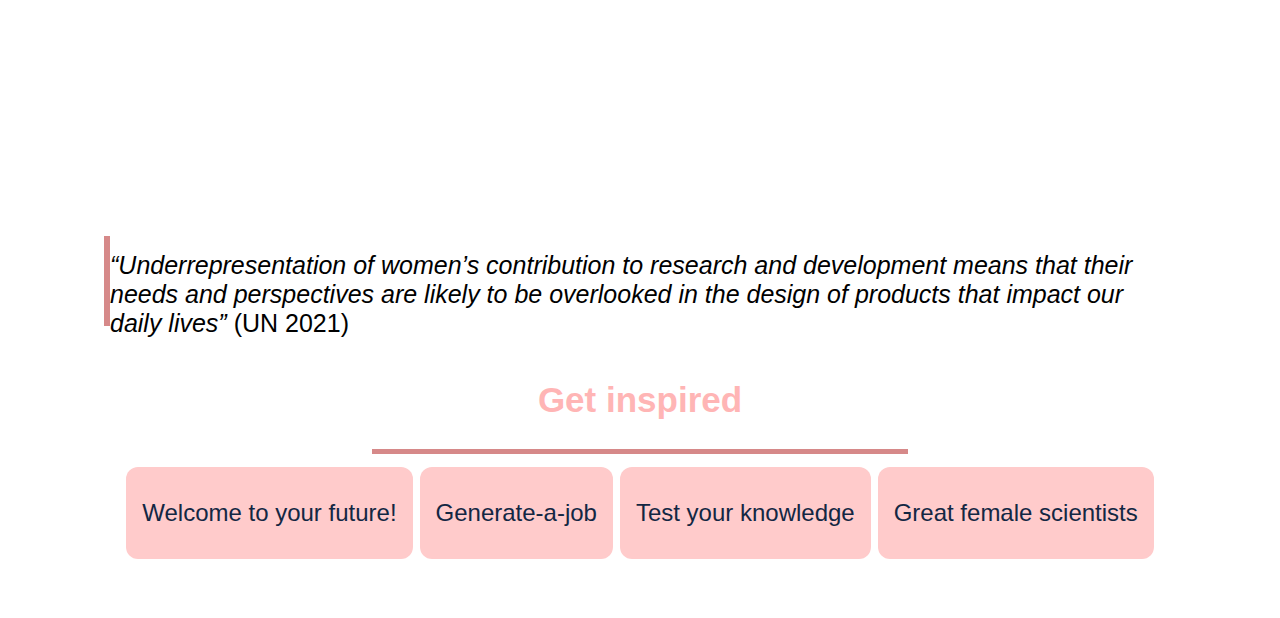
==== commit 3aa1ec84: "Update index.html" ====
--- a/index.html
+++ b/index.html
@@ -35,7 +35,7 @@
             <p>Welcome to our Code First Girls web development challenge: Celebrating Women In Science Website! Here we will be discussing some
             fantastic facts about women who have pioneered and inspired us in the world of Science, Technology, Engineering and Mathematics (STEM).</p>
         
-            <p>Please feel free to browse, learn some interesting facts and take a momemt to celebrate these and many more
+            <p>Please feel free to browse, learn some interesting facts and take a moment to celebrate these and many more
             amazing women! 
             
             </p>
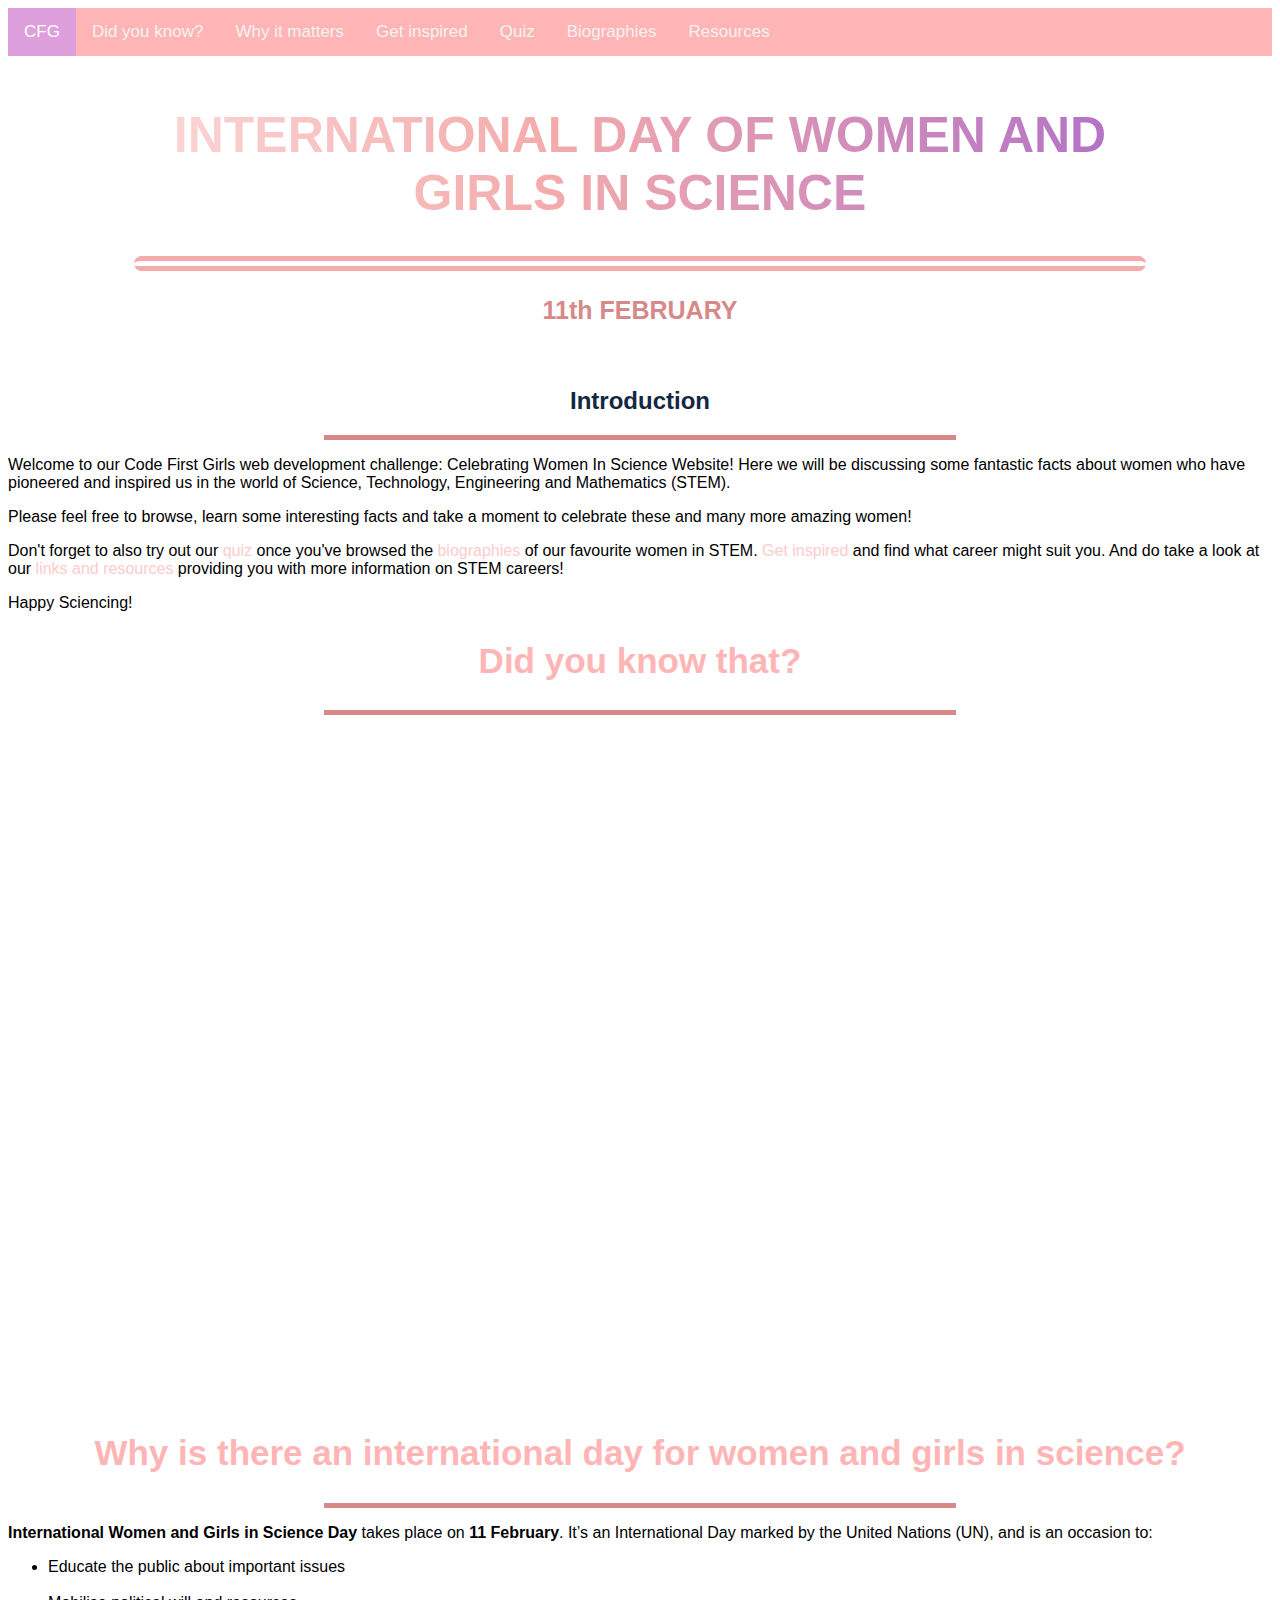
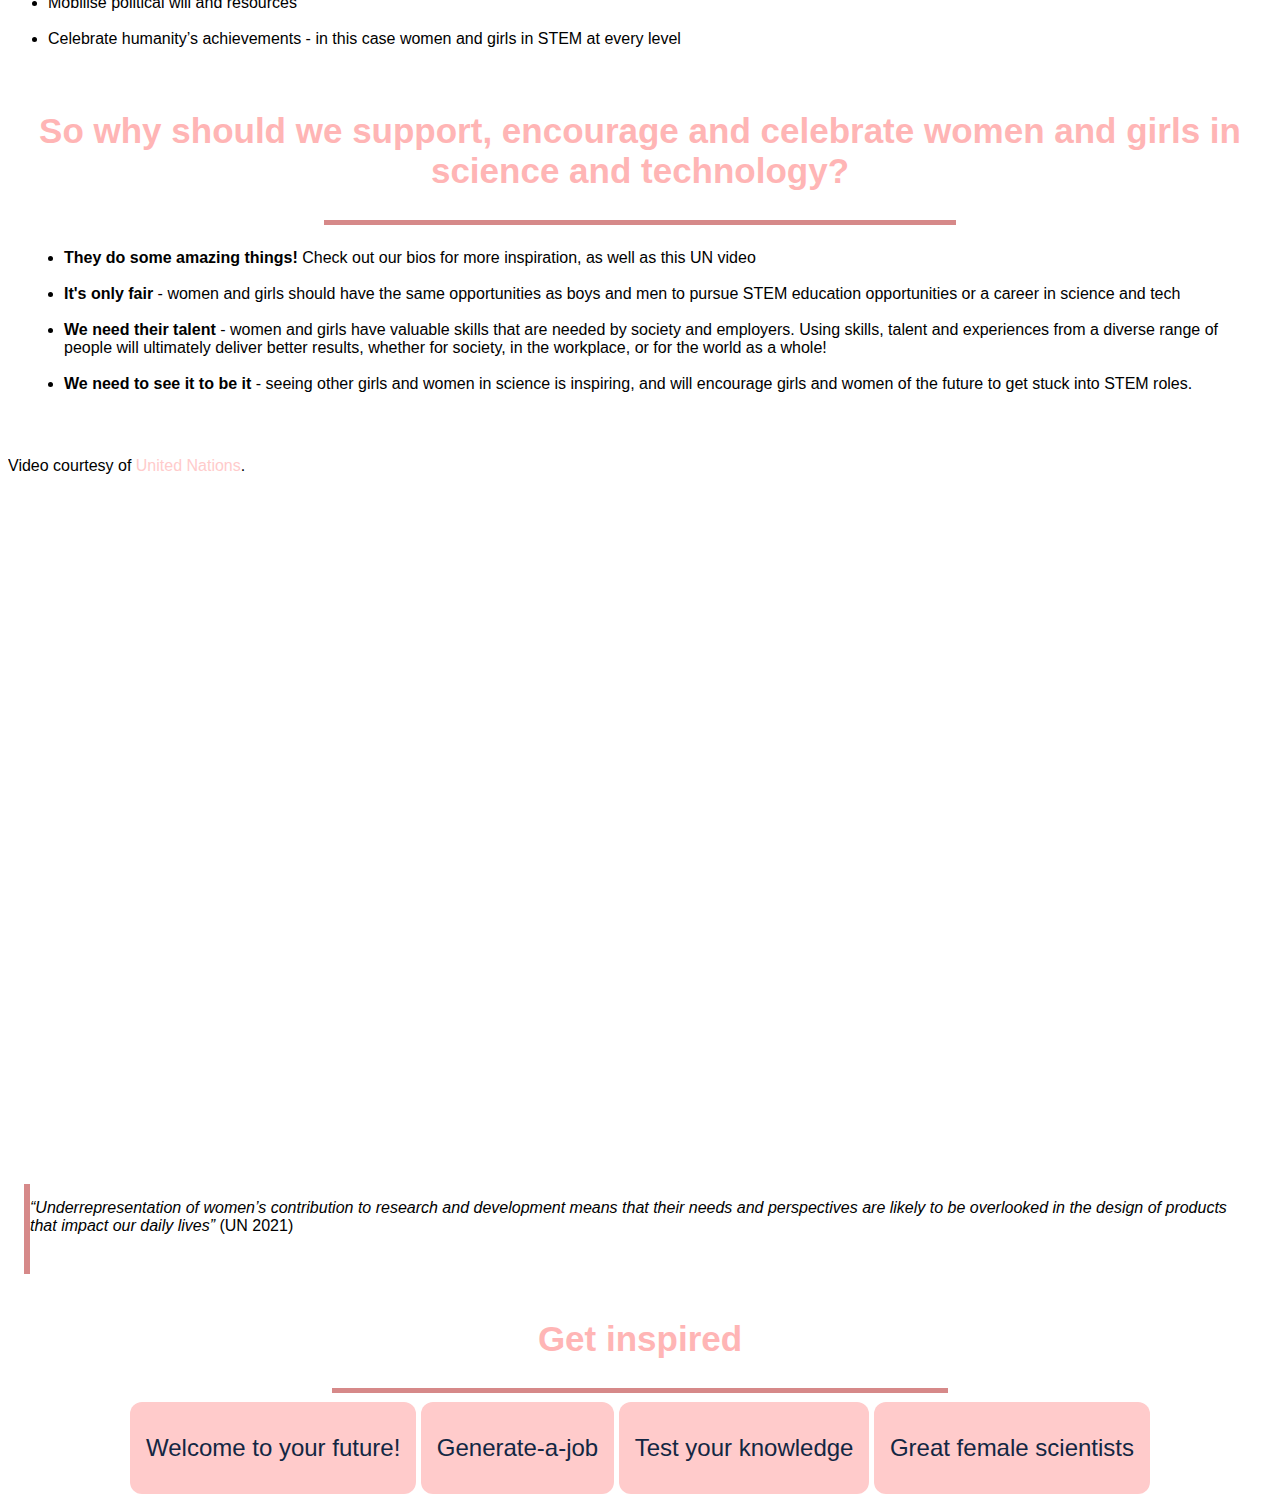
==== commit 9cb15a85: "Update index.html" ====
--- a/index.html
+++ b/index.html
@@ -98,7 +98,7 @@
             <hr>
         </div>
        
-       
+        <div class="w3-container">  
         <ul>
             <!-- Unordered list -->
             <li><b>They do some amazing things!</b> Check out our bios for more inspiration, as well
@@ -116,6 +116,8 @@
             <li><b>We need to see it to be it</b> - seeing other girls and women in science is inspiring,
                 and will encourage girls and women of the future to get stuck into STEM roles.</li>
         </ul>
+        </div>
+        <br>
         
                         
         <div class="video-container">
--- a/style.css
+++ b/style.css
@@ -197,13 +197,6 @@
 .w3
 
 
-body {
-  background-color: #f1f1f1;
-  padding: 20px;
-  font-family: Arial;
-}
-
-
 .main_content{
 font-size: 25px;
 margin-right: 30px;
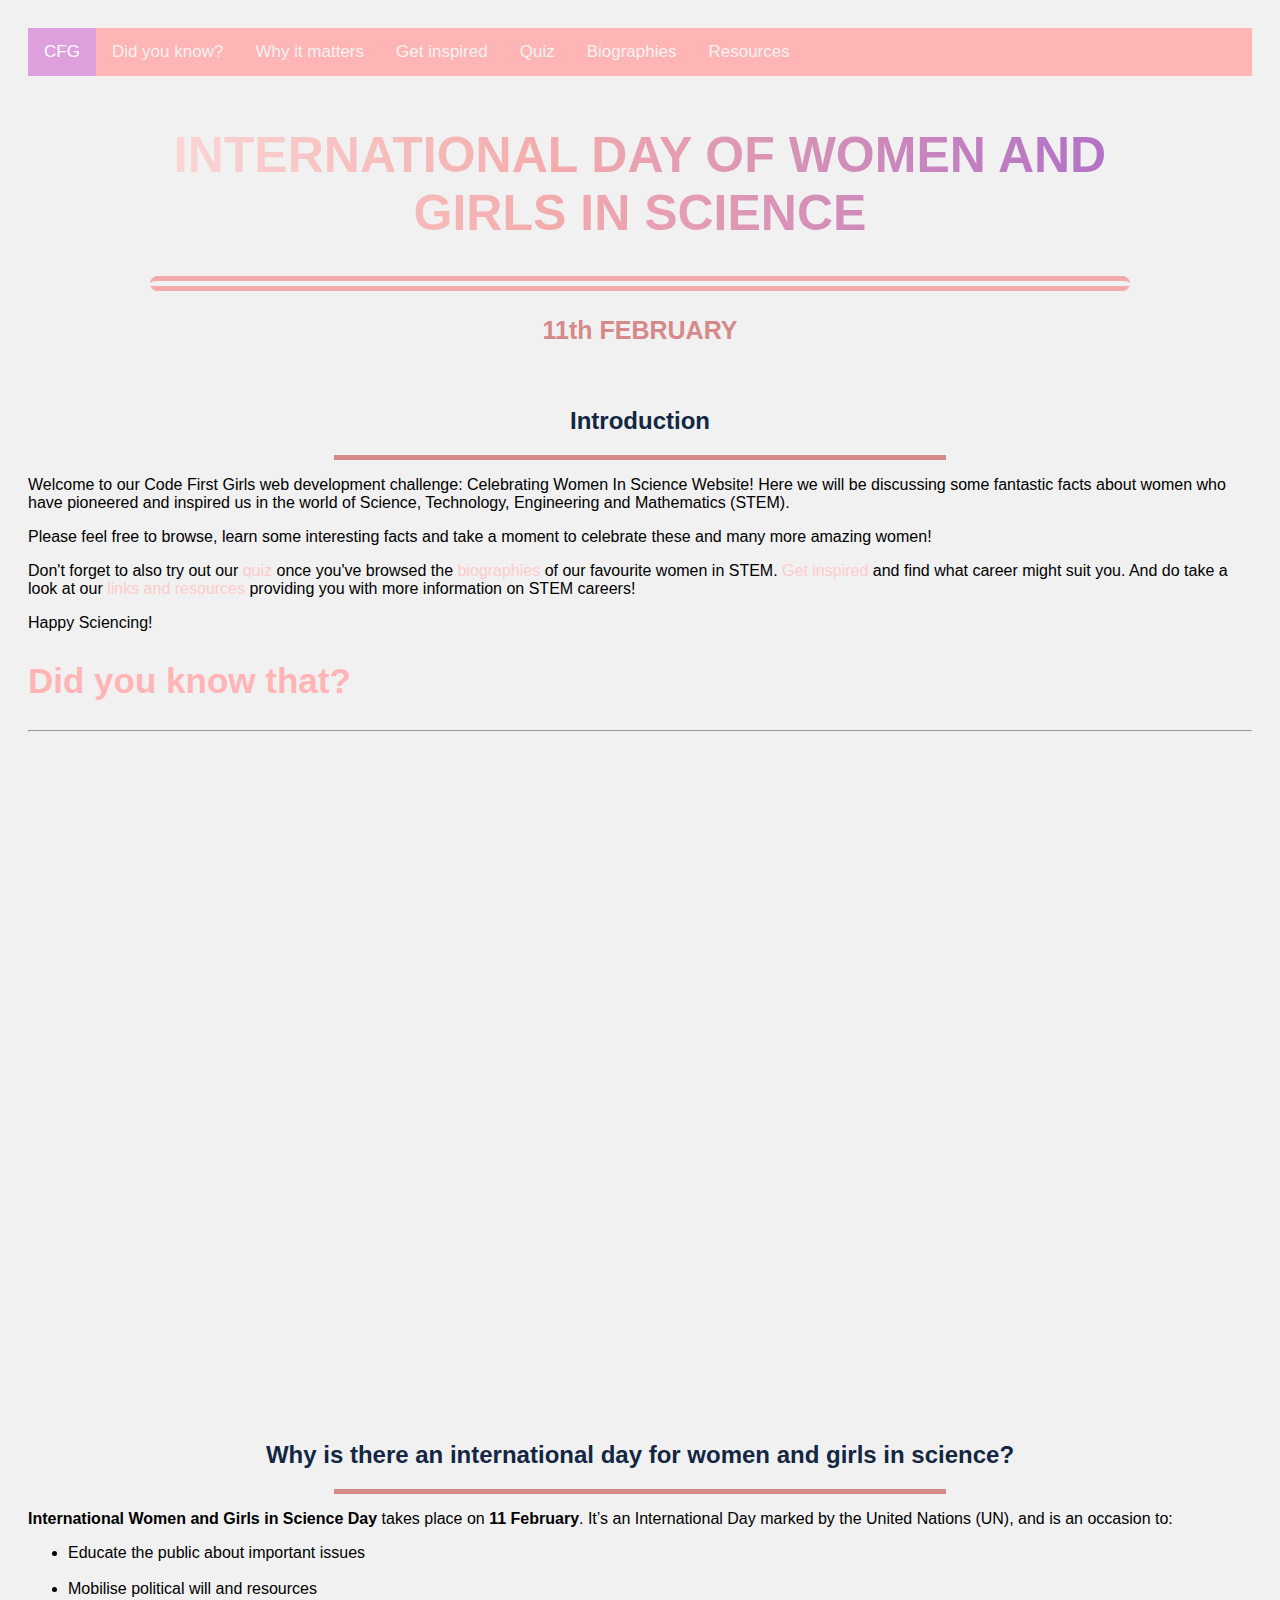
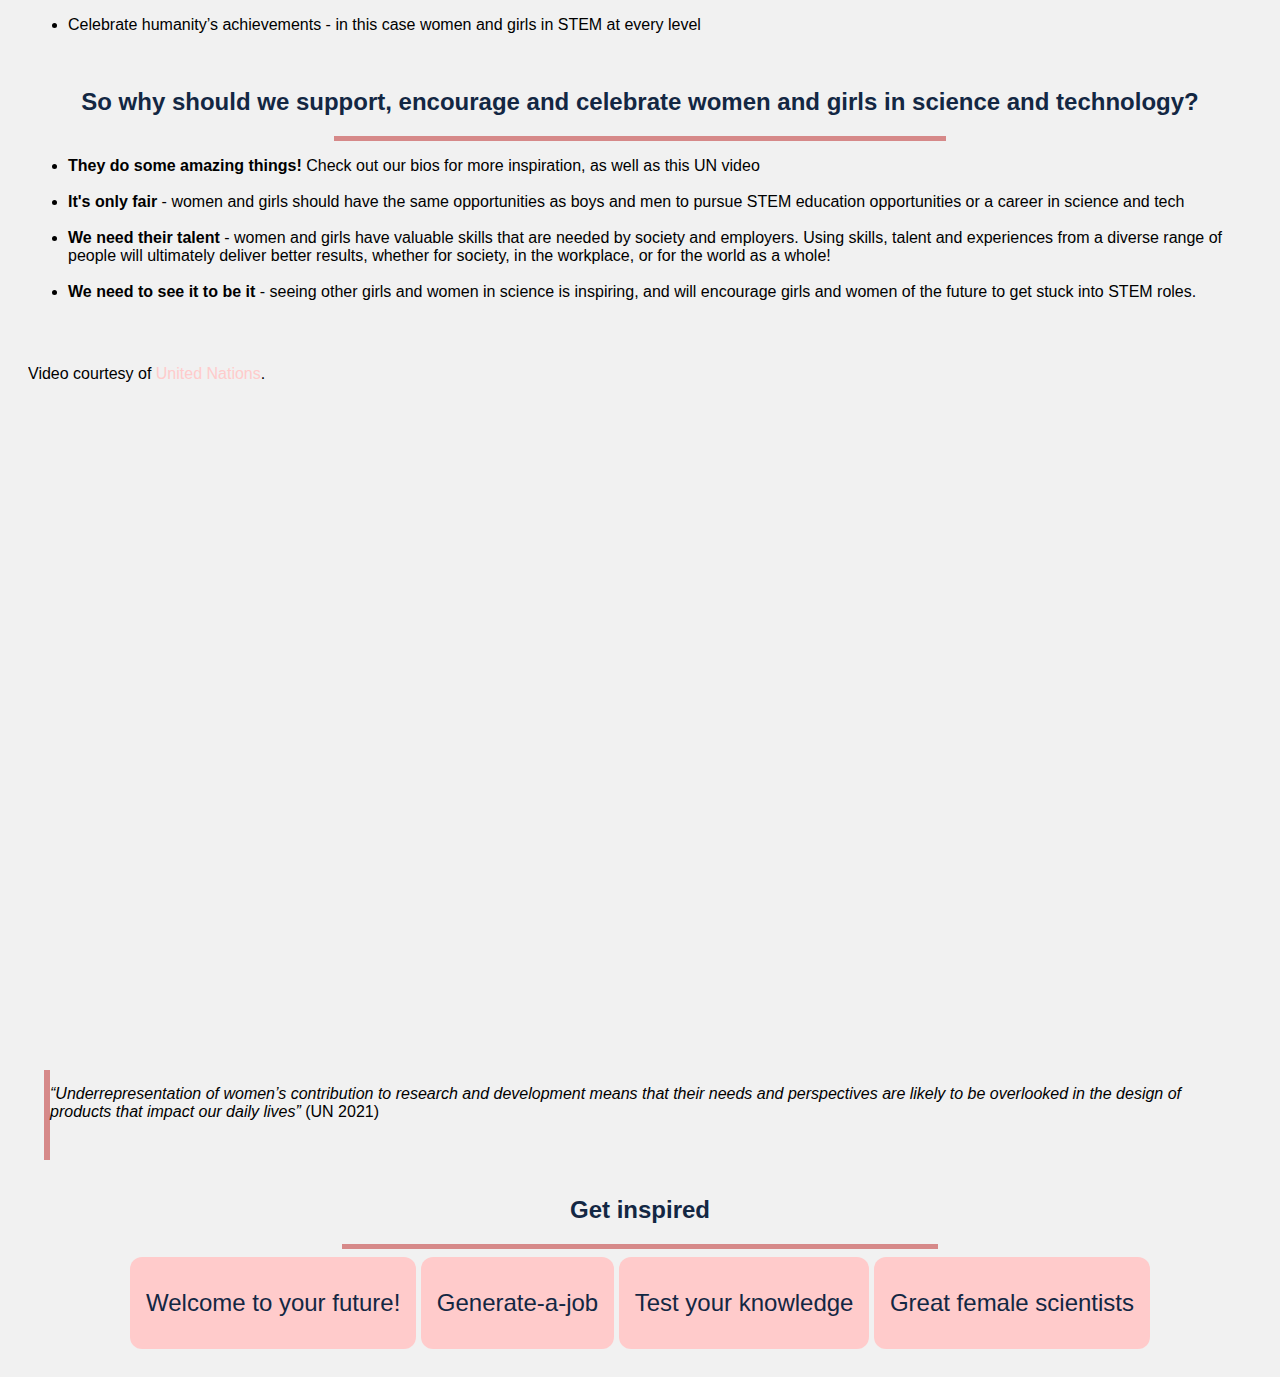
==== commit 32ff54f3: "Update index.html" ====
--- a/index.html
+++ b/index.html
@@ -26,8 +26,8 @@
     <p id="home_date">11th FEBRUARY</p>
     <br>
        <div class="section_heading">
-            <h2>Introduction</h2>
-            <hr>
+          <h2>Introduction</h2>
+          <hr>
         </div>
         
     <div class="main_content">      
@@ -52,7 +52,6 @@
 
         
         <div id="facts_jump"></div>
-        <div class="section_heading">
             <h2>Did you know that?</h2>
             <hr>
         </div>
@@ -79,7 +78,7 @@
             <h2>Why is there an international day for women and girls in science?</h2>
             <hr>
         </div>
-       
+     
         <div class="main_content">
         <p><b>International Women and Girls in Science Day</b> takes place on <b>11 February</b>.
             It’s an International Day marked by the United Nations (UN), and is an occasion to: </p>
@@ -97,8 +96,7 @@
             <h2>So why should we support, encourage and celebrate women and girls in science and technology?</h2>
             <hr>
         </div>
-       
-        <div class="w3-container">  
+        
         <ul>
             <!-- Unordered list -->
             <li><b>They do some amazing things!</b> Check out our bios for more inspiration, as well
@@ -115,8 +113,7 @@
             <br>
             <li><b>We need to see it to be it</b> - seeing other girls and women in science is inspiring,
                 and will encourage girls and women of the future to get stuck into STEM roles.</li>
-        </ul>
-        </div>
+    </ul>
         <br>
         
                         
--- a/style.css
+++ b/style.css
@@ -1,3 +1,8 @@
+body {
+  background-color: #f1f1f1;
+  padding: 20px;
+  font-family: Arial;
+}
 
   .topnav {
       background-color: #ffb5b5;
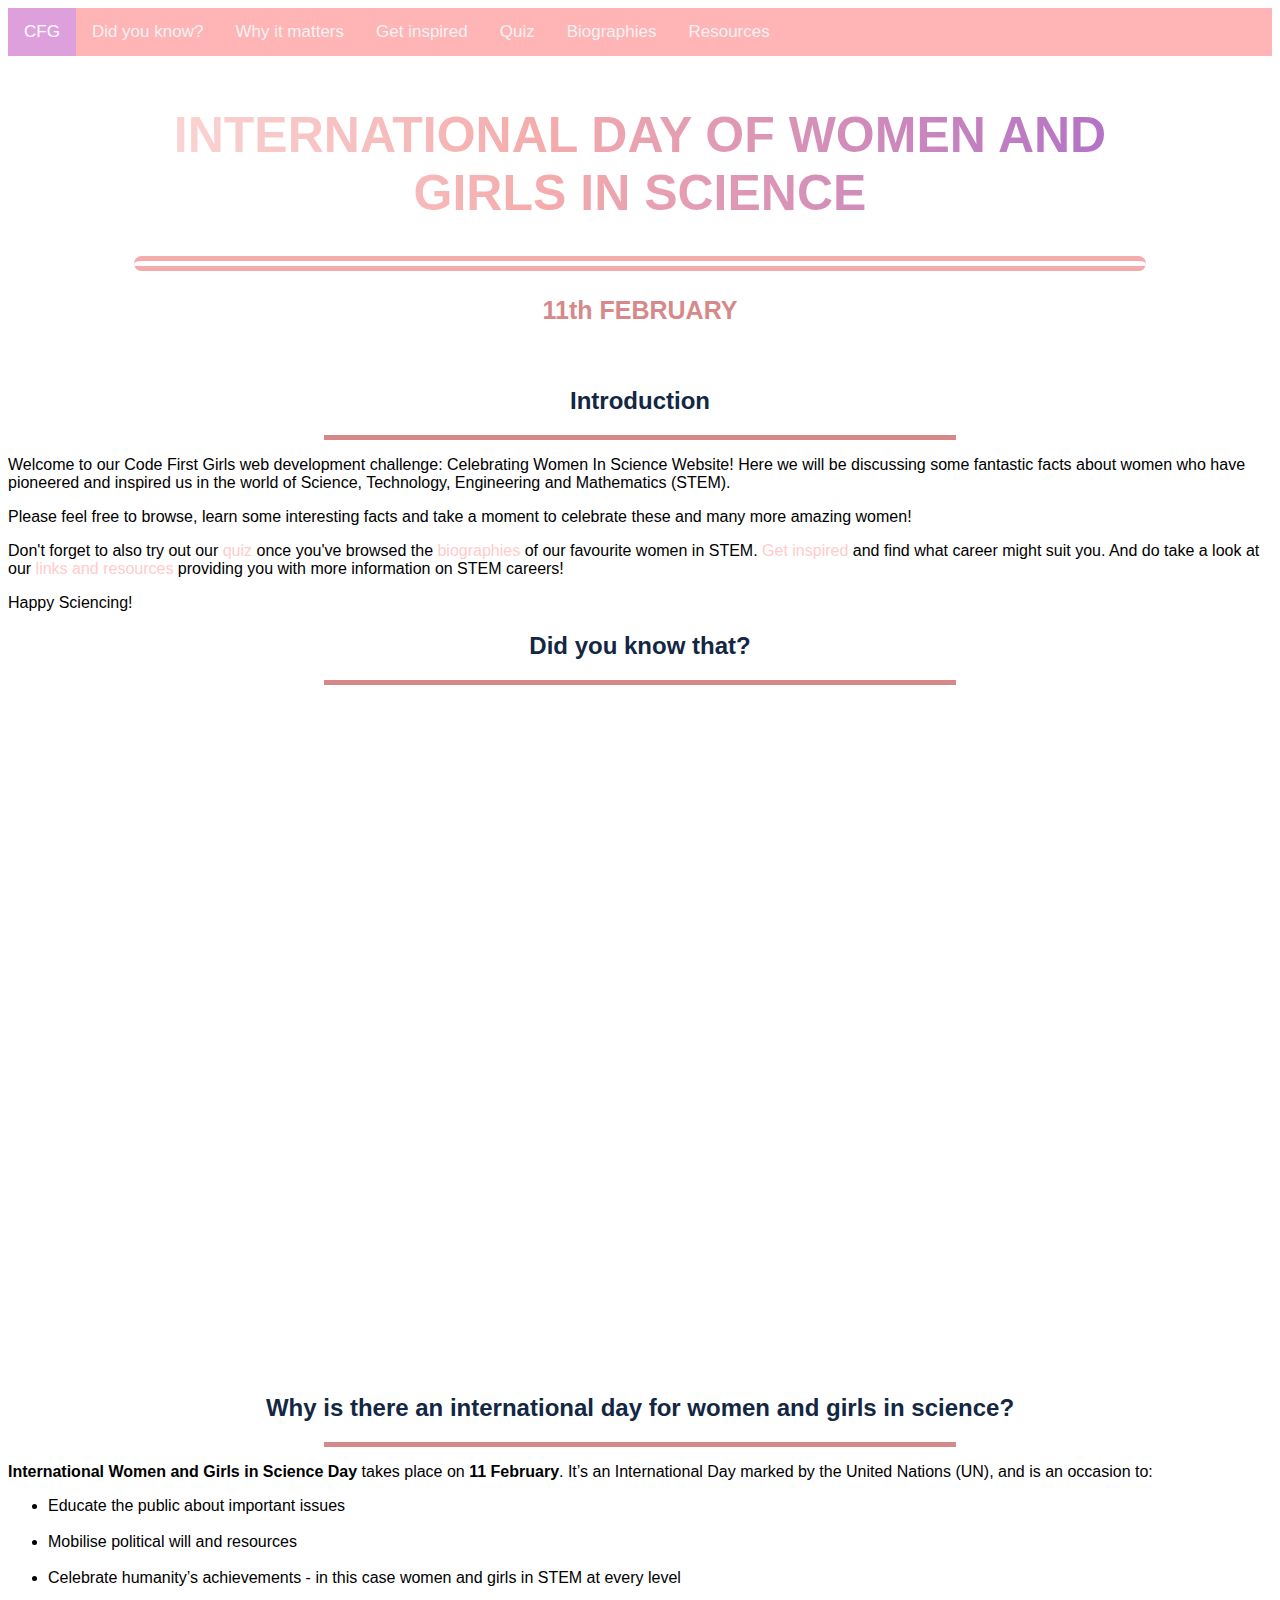
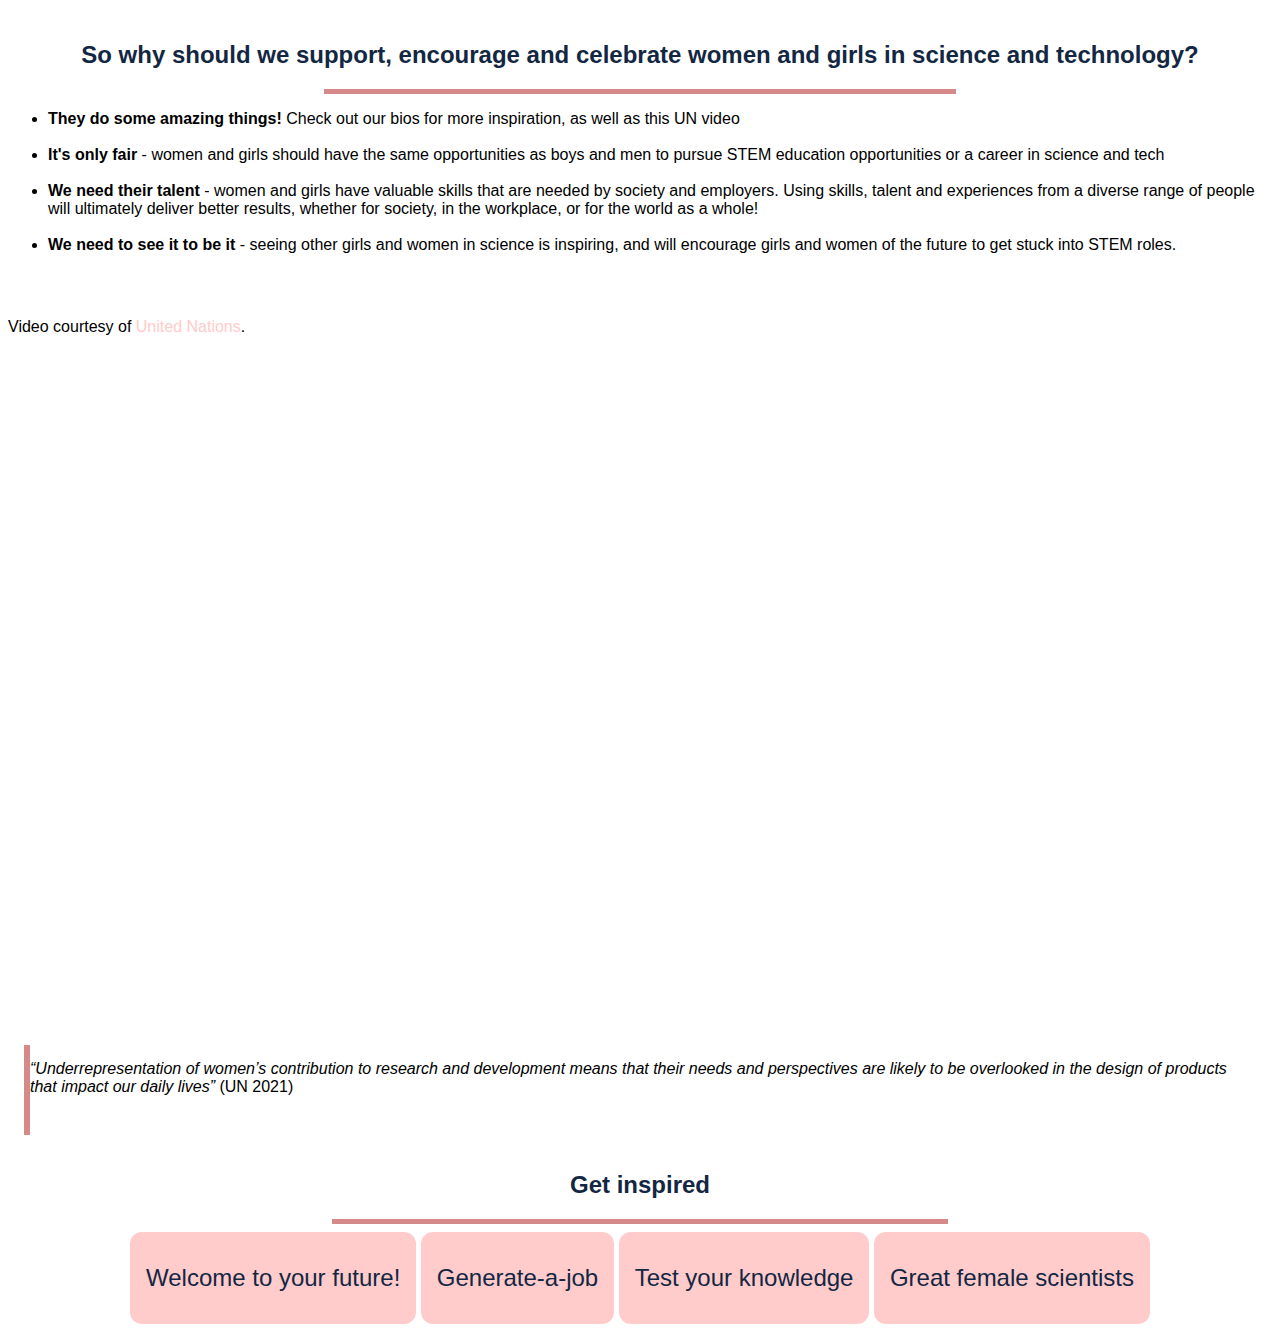
==== commit a8f2ef9e: "Update index.html" ====
--- a/index.html
+++ b/index.html
@@ -25,10 +25,11 @@
     <p class="longDivider"></p>
     <p id="home_date">11th FEBRUARY</p>
     <br>
-       <div class="section_heading">
-          <h2>Introduction</h2>
+    
+    <div class="section_heading">
+        <h2>Introduction</h2>
           <hr>
-        </div>
+    </div>
         
     <div class="main_content">      
     
@@ -52,7 +53,8 @@
 
         
         <div id="facts_jump"></div>
-            <h2>Did you know that?</h2>
+        <div class="section_heading">    
+        <h2>Did you know that?</h2>
             <hr>
         </div>
 
--- a/style.css
+++ b/style.css
@@ -1,8 +1,3 @@
-body {
-  background-color: #f1f1f1;
-  padding: 20px;
-  font-family: Arial;
-}
 
   .topnav {
       background-color: #ffb5b5;
@@ -208,10 +203,8 @@
 margin-left: 30px;
   padding: 50px;
 }
-.main_content h2{
-  font-size: 35px;
-  color: rgb(255, 181, 181);
-}
+
+
 .video{
   text-align: center;
 }
